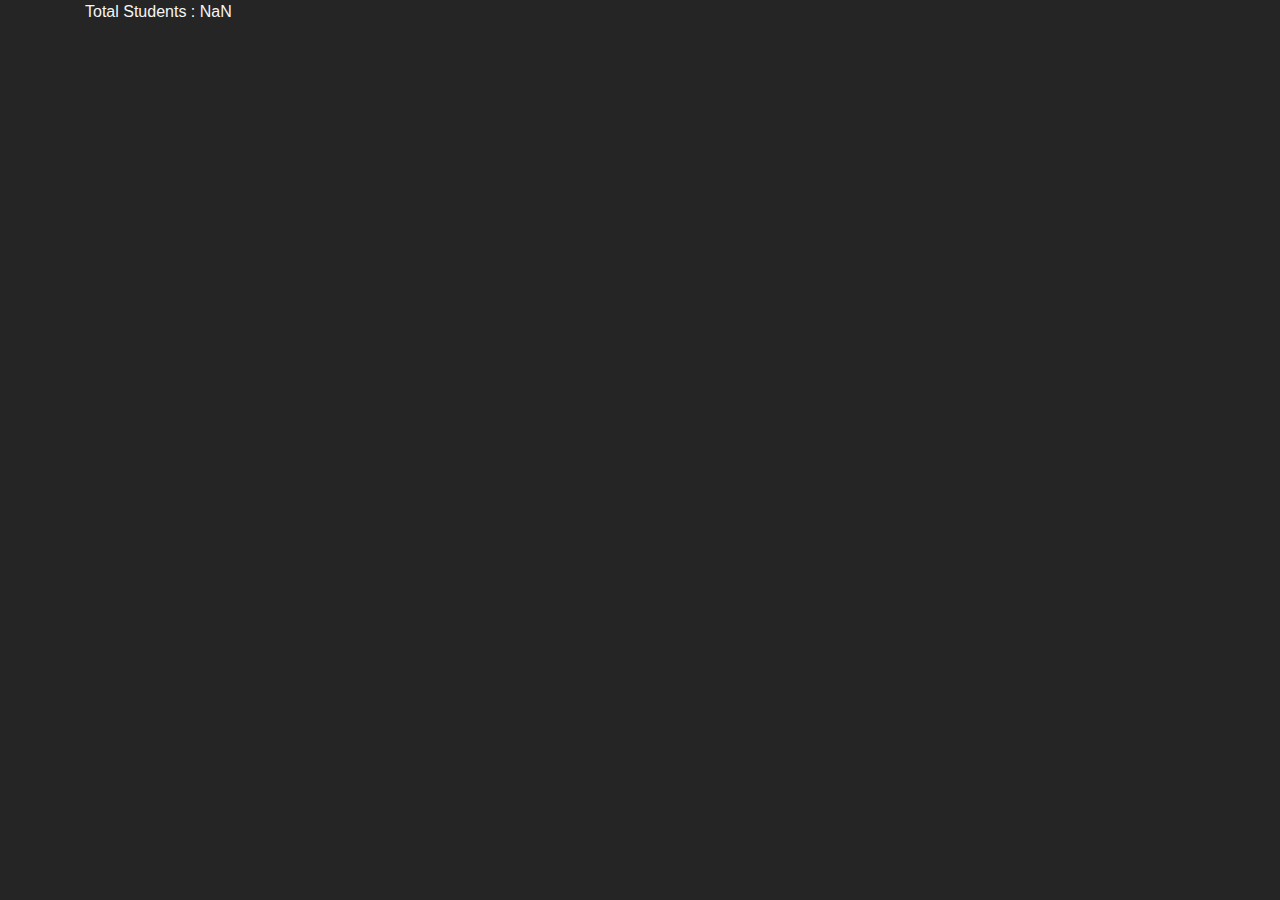
==== index.html @ b42c5f10 "add, save, clear data added in settings and index page view students" ====
<!DOCTYPE html>
<html lang="en">
<head>
    <meta charset="UTF-8">
    <meta http-equiv="X-UA-Compatible" content="IE=edge">
    <meta name="viewport" content="width=device-width, initial-scale=1.0">
    <link rel="stylesheet" href="css/bootstrap.min.css">
    <link rel="shortcut icon" href="images/favicon.ico" type="image/x-icon">
    <link rel="stylesheet" href="https://cdnjs.cloudflare.com/ajax/libs/font-awesome/4.7.0/css/font-awesome.min.css">
    <link rel="stylesheet" href="css/style.css">
    <title>Present Mam</title>
</head>
<body>
    <div class="container">        
        
        <div id="data">

        </div>
    </div>
    
    <script src="js/jquery.min.js"></script>
    <script src="js/popper.min.js"></script>
    <script src="js/bootstrap.min.js"></script>
    <script src="js/jquery.csv.min.js"></script>
    <script src="js/index.js"></script>
</body>
</html>
---- css/style.css ----
:root{
    --appdark: #161616ef;
    --apptext:whitesmoke;
}
body{
    background-color: var(--appdark);
    color: var(--apptext);
}
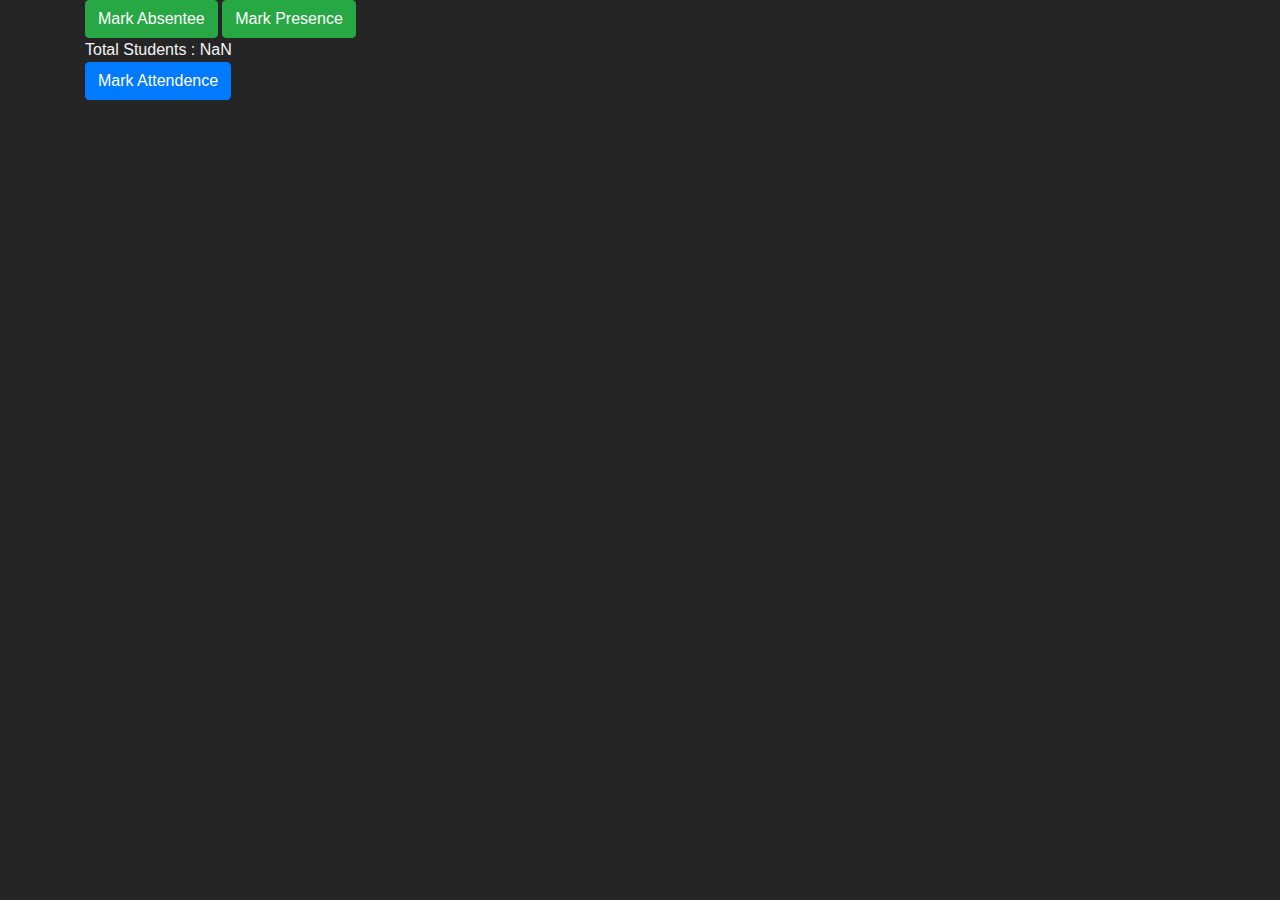
==== commit ec43da34: "either mark absentees or present ones" ====
--- a/index.html
+++ b/index.html
@@ -12,10 +12,15 @@
 </head>
 <body>
     <div class="container">        
-        
+        <div id="subjectsshow">
+
+        </div>
+        <button type="button" class="btn btn-success" onclick="presentorabsent(this.innerText);">Mark Absentee</button>
+        <button type="button" class="btn btn-success" onclick="presentorabsent(this.innerText);">Mark Presence</button>
         <div id="data">
 
         </div>
+
     </div>
     
     <script src="js/jquery.min.js"></script>
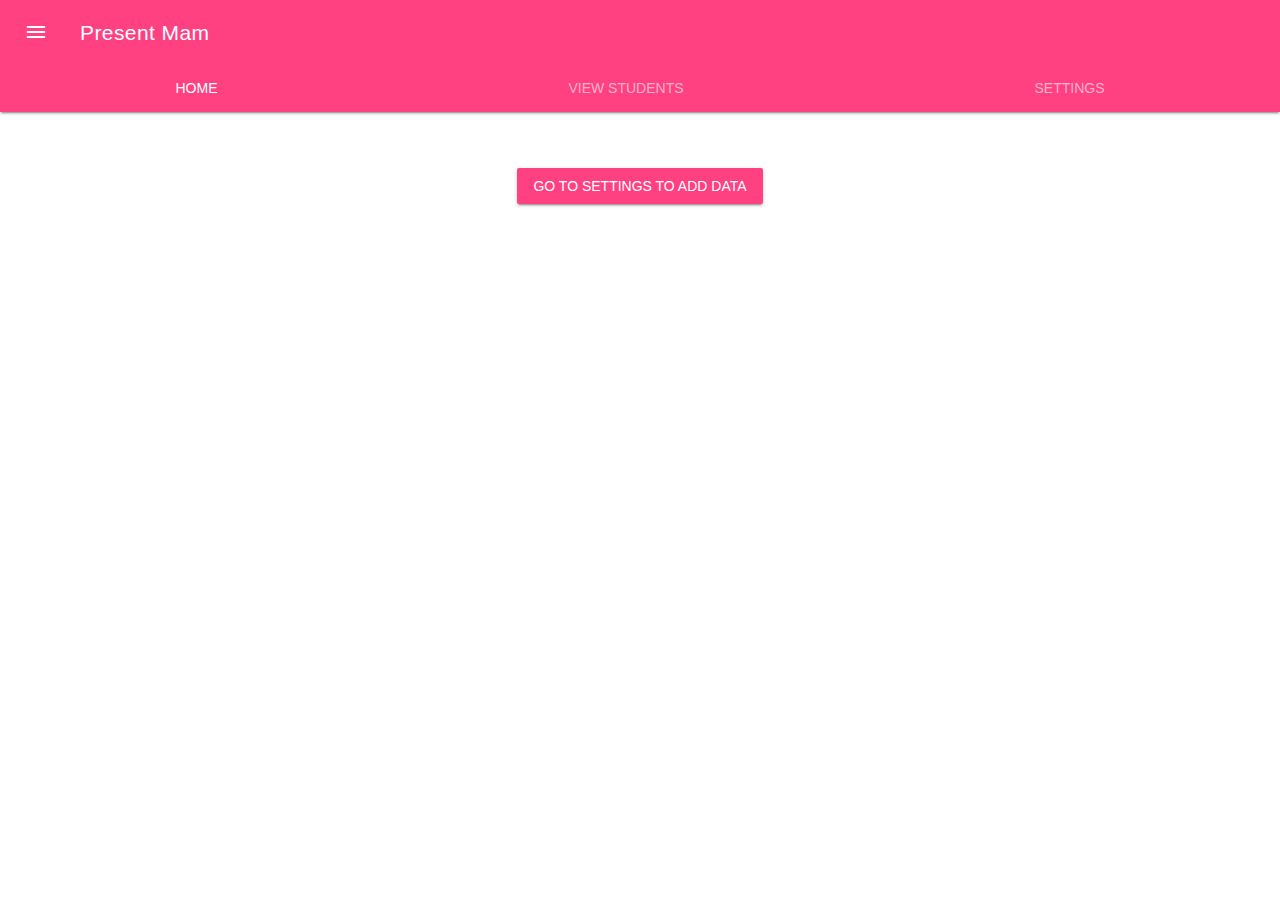
==== commit 3c5363c6: "ui bugs fixed and mark previously marked attendence added" ====
--- a/index.html
+++ b/index.html
@@ -1,32 +1,177 @@
 <!DOCTYPE html>
 <html lang="en">
+
 <head>
     <meta charset="UTF-8">
     <meta http-equiv="X-UA-Compatible" content="IE=edge">
     <meta name="viewport" content="width=device-width, initial-scale=1.0">
-    <link rel="stylesheet" href="css/bootstrap.min.css">
-    <link rel="shortcut icon" href="images/favicon.ico" type="image/x-icon">
+    <title>Google Developer Student Club - GNDU</title>
+    <link rel="stylesheet" href="mdl/material.min.css">
+    <script src="mdl/material.min.js"></script>
+    <link rel="stylesheet" href="css/style.css">
+    <link rel="stylesheet" href="https://fonts.googleapis.com/icon?family=Material+Icons">
     <link rel="stylesheet" href="https://cdnjs.cloudflare.com/ajax/libs/font-awesome/4.7.0/css/font-awesome.min.css">
-    <link rel="stylesheet" href="css/style.css">
-    <title>Present Mam</title>
+
+    <style>
+        /* ------ scroll bar ------ */
+
+        /* width */
+
+        ::-webkit-scrollbar {
+            width: 6px;
+        }
+
+        /* Track */
+
+        ::-webkit-scrollbar-track {
+            box-shadow: inset 0 0 5px grey;
+            border-radius: 10px;
+        }
+
+        /* Handle */
+
+        ::-webkit-scrollbar-thumb {
+            background: var(--googlepink);
+            border-radius: 10px;
+        }
+
+        /* Handle on hover */
+
+        ::-webkit-scrollbar-thumb:hover {
+            background: var(--googlepink);
+        }
+
+        .hidescroll::-webkit-scrollbar {
+            display: none;
+        }
+
+        .hidescroll {
+            -ms-overflow-style: none;
+            /* IE and Edge */
+            scrollbar-width: none;
+            /* Firefox */
+        }
+    </style>
 </head>
+
 <body>
-    <div class="container">        
-        <div id="subjectsshow">
+    <!-- Simple header with fixed tabs. -->
+    <div class="mdl-layout mdl-js-layout mdl-layout--fixed-header
+mdl-layout--fixed-tabs">
+        <header class="mdl-layout__header">
+            <div class="mdl-layout__header-row">
+                <!-- Title -->
+                <span class="mdl-layout-title">Present Mam</span>
+            </div>
+            <!-- Tabs -->
+            <div class="mdl-layout__tab-bar mdl-js-ripple-effect">
+                <a href="#home" class="mdl-layout__tab is-active" onclick="displaysubjects();">Home</a>
+                <a href="#viewdata" class="mdl-layout__tab" onclick="viewrecentlysaved();">View Students</a>
+                <a href="#settings" id="settingsbtn" class="mdl-layout__tab">Settings</a>
+            </div>
+        </header>
+        <div class="mdl-layout__drawer">
+            <span class="mdl-layout-title">Present Mam</span>
+            <nav class="mdl-navigation">
+                <a class="mdl-navigation__link" href="#">Link</a>
+                <a class="mdl-navigation__link" href="#">Link</a>                
+            </nav>
+        </div>
+        <main class="mdl-layout__content">
+            <div id="demo-toast-example" class="mdl-js-snackbar mdl-snackbar">
+                <div class="mdl-snackbar__text"></div>
+                <button class="mdl-snackbar__action" type="button"></button>
+            </div>
 
-        </div>
-        <button type="button" class="btn btn-success" onclick="presentorabsent(this.innerText);">Mark Absentee</button>
-        <button type="button" class="btn btn-success" onclick="presentorabsent(this.innerText);">Mark Presence</button>
-        <div id="data">
+            <dialog id="deletedialog" class="mdl-dialog">
+                <h3 class="mdl-dialog__title">Warning!</h3>
+                <div class="mdl-dialog__content">
+                    <p>
+                        Student List and Subjects will be erased forever!<br>
+                        Are you sure to Delete?
+                    </p>
+                </div>
+                <div class="mdl-dialog__actions">
 
-        </div>
+                    <button class="mdl-button mdl-js-button" type="button"
+                        onclick="document.getElementById('deletedialog').close();">
+                        Cancel
+                    </button>
+
+                    <button type="button" class="mdl-button " onclick="cleardata();">Delete</button>
+
+                </div>
+            </dialog>
+
+            <dialog id="finalattendencedialog" class="mdl-dialog">
+                <h3 class="mdl-dialog__title">Final!</h3>
+                <div class="mdl-dialog__content">
+                    <p id="finalattendencedialogdata">
+                    
+                    </p>
+                </div>
+                <div class="mdl-dialog__actions">
+
+                    <button class="mdl-button mdl-js-button" type="button"
+                        onclick="document.getElementById('finalattendencedialog').close();">
+                        Cancel
+                    </button>
+
+                    <button type="button" class="mdl-button " onclick="downloadattendence();document.getElementById('finalattendencedialog').close();">Download</button>
+
+                </div>
+            </dialog>
+
+            <section class="mdl-layout__tab-panel is-active" id="home">
+                <div class="page-content text-center">
+
+                    <div id="data">
+
+                    </div>
+
+                </div>
+
+            </section>
+            <section class="mdl-layout__tab-panel" id="viewdata">
+                <div class="page-content text-center">
+                    <div id="data2nd">
+
+                    </div>
+                </div>
+            </section>
+            <section class="mdl-layout__tab-panel" id="settings">
+                <div class="page-content">
+                    <button type="button" onclick="document.getElementById('csvfile').click();"
+                        class="mdl-button mdl-js-button mdl-button--fab mdl-js-ripple-effect mdl-button--colored">
+                        <i class="material-icons">upload_file</i>
+                        <input type="file" id='csvfile' oninput="readcsv(this);" accept=".csv" style="display: none;">
+                    </button>
+
+                    <button type="button" onclick="document.getElementById('deletedialog').showModal();"
+                        class="mdl-button mdl-js-button mdl-button--fab mdl-js-ripple-effect mdl-button--colored">
+                        <i class="material-icons">delete_forever</i>
+                    </button>
+
+                    <hr>
+                    
+                    <button type="button" onclick="addsubjects();" class="mdl-button mdl-js-button mdl-button--raised mdl-js-ripple-effect mdl-button--accent">
+                        Add Subjects
+                    </button>                    
+
+                    <div id="data3rd">
+
+                    </div>
+                </div>
+            </section>
+        </main>
+
 
     </div>
-    
     <script src="js/jquery.min.js"></script>
     <script src="js/popper.min.js"></script>
     <script src="js/bootstrap.min.js"></script>
     <script src="js/jquery.csv.min.js"></script>
     <script src="js/index.js"></script>
 </body>
+
 </html>--- a/mdl/material.min.css
+++ b/mdl/material.min.css
@@ -0,0 +1,9 @@
+/**
+ * material-design-lite - Material Design Components in CSS, JS and HTML
+ * @version v1.3.0
+ * @license Apache-2.0
+ * @copyright 2015 Google, Inc.
+ * @link https://github.com/google/material-design-lite
+ */
+@charset "UTF-8";html{color:rgba(0,0,0,.87)}::-moz-selection{background:#b3d4fc;text-shadow:none}::selection{background:#b3d4fc;text-shadow:none}hr{display:block;height:1px;border:0;border-top:1px solid #ccc;margin:1em 0;padding:0}audio,canvas,iframe,img,svg,video{vertical-align:middle}fieldset{border:0;margin:0;padding:0}textarea{resize:vertical}.browserupgrade{margin:.2em 0;background:#ccc;color:#000;padding:.2em 0}.hidden{display:none!important}.visuallyhidden{border:0;clip:rect(0 0 0 0);height:1px;margin:-1px;overflow:hidden;padding:0;position:absolute;width:1px}.visuallyhidden.focusable:active,.visuallyhidden.focusable:focus{clip:auto;height:auto;margin:0;overflow:visible;position:static;width:auto}.invisible{visibility:hidden}.clearfix:before,.clearfix:after{content:" ";display:table}.clearfix:after{clear:both}@media print{*,*:before,*:after,*:first-letter{background:transparent!important;color:#000!important;box-shadow:none!important}a,a:visited{text-decoration:underline}a[href]:after{content:" (" attr(href)")"}abbr[title]:after{content:" (" attr(title)")"}a[href^="#"]:after,a[href^="javascript:"]:after{content:""}pre,blockquote{border:1px solid #999;page-break-inside:avoid}thead{display:table-header-group}tr,img{page-break-inside:avoid}img{max-width:100%!important}p,h2,h3{orphans:3;widows:3}h2,h3{page-break-after:avoid}}a,.mdl-accordion,.mdl-button,.mdl-card,.mdl-checkbox,.mdl-dropdown-menu,.mdl-icon-toggle,.mdl-item,.mdl-radio,.mdl-slider,.mdl-switch,.mdl-tabs__tab{-webkit-tap-highlight-color:transparent;-webkit-tap-highlight-color:rgba(255,255,255,0)}html{width:100%;height:100%;-ms-touch-action:manipulation;touch-action:manipulation}body{width:100%;min-height:100%;margin:0}main{display:block}*[hidden]{display:none!important}html,body{font-family:"Helvetica","Arial",sans-serif;font-size:14px;font-weight:400;line-height:20px}h1,h2,h3,h4,h5,h6,p{padding:0}h1 small,h2 small,h3 small,h4 small,h5 small,h6 small{font-family:"Roboto","Helvetica","Arial",sans-serif;font-weight:400;line-height:1.35;letter-spacing:-.02em;opacity:.54;font-size:.6em}h1{font-size:56px;line-height:1.35;letter-spacing:-.02em;margin:24px 0}h1,h2{font-family:"Roboto","Helvetica","Arial",sans-serif;font-weight:400}h2{font-size:45px;line-height:48px}h2,h3{margin:24px 0}h3{font-size:34px;line-height:40px}h3,h4{font-family:"Roboto","Helvetica","Arial",sans-serif;font-weight:400}h4{font-size:24px;line-height:32px;-moz-osx-font-smoothing:grayscale;margin:24px 0 16px}h5{font-size:20px;font-weight:500;line-height:1;letter-spacing:.02em}h5,h6{font-family:"Roboto","Helvetica","Arial",sans-serif;margin:24px 0 16px}h6{font-size:16px;letter-spacing:.04em}h6,p{font-weight:400;line-height:24px}p{font-size:14px;letter-spacing:0;margin:0 0 16px}a{color:#ff4081;font-weight:500}blockquote{font-family:"Roboto","Helvetica","Arial",sans-serif;position:relative;font-size:24px;font-weight:300;font-style:italic;line-height:1.35;letter-spacing:.08em}blockquote:before{position:absolute;left:-.5em;content:'“'}blockquote:after{content:'”';margin-left:-.05em}mark{background-color:#f4ff81}dt{font-weight:700}address{font-size:12px;line-height:1;font-style:normal}address,ul,ol{font-weight:400;letter-spacing:0}ul,ol{font-size:14px;line-height:24px}.mdl-typography--display-4,.mdl-typography--display-4-color-contrast{font-family:"Roboto","Helvetica","Arial",sans-serif;font-size:112px;font-weight:300;line-height:1;letter-spacing:-.04em}.mdl-typography--display-4-color-contrast{opacity:.54}.mdl-typography--display-3,.mdl-typography--display-3-color-contrast{font-family:"Roboto","Helvetica","Arial",sans-serif;font-size:56px;font-weight:400;line-height:1.35;letter-spacing:-.02em}.mdl-typography--display-3-color-contrast{opacity:.54}.mdl-typography--display-2,.mdl-typography--display-2-color-contrast{font-family:"Roboto","Helvetica","Arial",sans-serif;font-size:45px;font-weight:400;line-height:48px}.mdl-typography--display-2-color-contrast{opacity:.54}.mdl-typography--display-1,.mdl-typography--display-1-color-contrast{font-family:"Roboto","Helvetica","Arial",sans-serif;font-size:34px;font-weight:400;line-height:40px}.mdl-typography--display-1-color-contrast{opacity:.54}.mdl-typography--headline,.mdl-typography--headline-color-contrast{font-family:"Roboto","Helvetica","Arial",sans-serif;font-size:24px;font-weight:400;line-height:32px;-moz-osx-font-smoothing:grayscale}.mdl-typography--headline-color-contrast{opacity:.87}.mdl-typography--title,.mdl-typography--title-color-contrast{font-family:"Roboto","Helvetica","Arial",sans-serif;font-size:20px;font-weight:500;line-height:1;letter-spacing:.02em}.mdl-typography--title-color-contrast{opacity:.87}.mdl-typography--subhead,.mdl-typography--subhead-color-contrast{font-family:"Roboto","Helvetica","Arial",sans-serif;font-size:16px;font-weight:400;line-height:24px;letter-spacing:.04em}.mdl-typography--subhead-color-contrast{opacity:.87}.mdl-typography--body-2,.mdl-typography--body-2-color-contrast{font-size:14px;font-weight:700;line-height:24px;letter-spacing:0}.mdl-typography--body-2-color-contrast{opacity:.87}.mdl-typography--body-1,.mdl-typography--body-1-color-contrast{font-size:14px;font-weight:400;line-height:24px;letter-spacing:0}.mdl-typography--body-1-color-contrast{opacity:.87}.mdl-typography--body-2-force-preferred-font,.mdl-typography--body-2-force-preferred-font-color-contrast{font-family:"Roboto","Helvetica","Arial",sans-serif;font-size:14px;font-weight:500;line-height:24px;letter-spacing:0}.mdl-typography--body-2-force-preferred-font-color-contrast{opacity:.87}.mdl-typography--body-1-force-preferred-font,.mdl-typography--body-1-force-preferred-font-color-contrast{font-family:"Roboto","Helvetica","Arial",sans-serif;font-size:14px;font-weight:400;line-height:24px;letter-spacing:0}.mdl-typography--body-1-force-preferred-font-color-contrast{opacity:.87}.mdl-typography--caption,.mdl-typography--caption-force-preferred-font{font-size:12px;font-weight:400;line-height:1;letter-spacing:0}.mdl-typography--caption-force-preferred-font{font-family:"Roboto","Helvetica","Arial",sans-serif}.mdl-typography--caption-color-contrast,.mdl-typography--caption-force-preferred-font-color-contrast{font-size:12px;font-weight:400;line-height:1;letter-spacing:0;opacity:.54}.mdl-typography--caption-force-preferred-font-color-contrast,.mdl-typography--menu{font-family:"Roboto","Helvetica","Arial",sans-serif}.mdl-typography--menu{font-size:14px;font-weight:500;line-height:1;letter-spacing:0}.mdl-typography--menu-color-contrast{opacity:.87}.mdl-typography--menu-color-contrast,.mdl-typography--button,.mdl-typography--button-color-contrast{font-family:"Roboto","Helvetica","Arial",sans-serif;font-size:14px;font-weight:500;line-height:1;letter-spacing:0}.mdl-typography--button,.mdl-typography--button-color-contrast{text-transform:uppercase}.mdl-typography--button-color-contrast{opacity:.87}.mdl-typography--text-left{text-align:left}.mdl-typography--text-right{text-align:right}.mdl-typography--text-center{text-align:center}.mdl-typography--text-justify{text-align:justify}.mdl-typography--text-nowrap{white-space:nowrap}.mdl-typography--text-lowercase{text-transform:lowercase}.mdl-typography--text-uppercase{text-transform:uppercase}.mdl-typography--text-capitalize{text-transform:capitalize}.mdl-typography--font-thin{font-weight:200!important}.mdl-typography--font-light{font-weight:300!important}.mdl-typography--font-regular{font-weight:400!important}.mdl-typography--font-medium{font-weight:500!important}.mdl-typography--font-bold{font-weight:700!important}.mdl-typography--font-black{font-weight:900!important}.material-icons{font-family:'Material Icons';font-weight:400;font-style:normal;font-size:24px;line-height:1;letter-spacing:normal;text-transform:none;display:inline-block;word-wrap:normal;-moz-font-feature-settings:'liga';font-feature-settings:'liga';-webkit-font-feature-settings:'liga';-webkit-font-smoothing:antialiased}.mdl-color-text--red{color:#f44336 !important}.mdl-color--red{background-color:#f44336 !important}.mdl-color-text--red-50{color:#ffebee !important}.mdl-color--red-50{background-color:#ffebee !important}.mdl-color-text--red-100{color:#ffcdd2 !important}.mdl-color--red-100{background-color:#ffcdd2 !important}.mdl-color-text--red-200{color:#ef9a9a !important}.mdl-color--red-200{background-color:#ef9a9a !important}.mdl-color-text--red-300{color:#e57373 !important}.mdl-color--red-300{background-color:#e57373 !important}.mdl-color-text--red-400{color:#ef5350 !important}.mdl-color--red-400{background-color:#ef5350 !important}.mdl-color-text--red-500{color:#f44336 !important}.mdl-color--red-500{background-color:#f44336 !important}.mdl-color-text--red-600{color:#e53935 !important}.mdl-color--red-600{background-color:#e53935 !important}.mdl-color-text--red-700{color:#d32f2f !important}.mdl-color--red-700{background-color:#d32f2f !important}.mdl-color-text--red-800{color:#c62828 !important}.mdl-color--red-800{background-color:#c62828 !important}.mdl-color-text--red-900{color:#b71c1c !important}.mdl-color--red-900{background-color:#b71c1c !important}.mdl-color-text--red-A100{color:#ff8a80 !important}.mdl-color--red-A100{background-color:#ff8a80 !important}.mdl-color-text--red-A200{color:#ff5252 !important}.mdl-color--red-A200{background-color:#ff5252 !important}.mdl-color-text--red-A400{color:#ff1744 !important}.mdl-color--red-A400{background-color:#ff1744 !important}.mdl-color-text--red-A700{color:#d50000 !important}.mdl-color--red-A700{background-color:#d50000 !important}.mdl-color-text--pink{color:#e91e63 !important}.mdl-color--pink{background-color:#e91e63 !important}.mdl-color-text--pink-50{color:#fce4ec !important}.mdl-color--pink-50{background-color:#fce4ec !important}.mdl-color-text--pink-100{color:#f8bbd0 !important}.mdl-color--pink-100{background-color:#f8bbd0 !important}.mdl-color-text--pink-200{color:#f48fb1 !important}.mdl-color--pink-200{background-color:#f48fb1 !important}.mdl-color-text--pink-300{color:#f06292 !important}.mdl-color--pink-300{background-color:#f06292 !important}.mdl-color-text--pink-400{color:#ec407a !important}.mdl-color--pink-400{background-color:#ec407a !important}.mdl-color-text--pink-500{color:#e91e63 !important}.mdl-color--pink-500{background-color:#e91e63 !important}.mdl-color-text--pink-600{color:#d81b60 !important}.mdl-color--pink-600{background-color:#d81b60 !important}.mdl-color-text--pink-700{color:#c2185b !important}.mdl-color--pink-700{background-color:#c2185b !important}.mdl-color-text--pink-800{color:#ad1457 !important}.mdl-color--pink-800{background-color:#ad1457 !important}.mdl-color-text--pink-900{color:#880e4f !important}.mdl-color--pink-900{background-color:#880e4f !important}.mdl-color-text--pink-A100{color:#ff80ab !important}.mdl-color--pink-A100{background-color:#ff80ab !important}.mdl-color-text--pink-A200{color:#ff4081 !important}.mdl-color--pink-A200{background-color:#ff4081 !important}.mdl-color-text--pink-A400{color:#f50057 !important}.mdl-color--pink-A400{background-color:#f50057 !important}.mdl-color-text--pink-A700{color:#c51162 !important}.mdl-color--pink-A700{background-color:#c51162 !important}.mdl-color-text--purple{color:#9c27b0 !important}.mdl-color--purple{background-color:#9c27b0 !important}.mdl-color-text--purple-50{color:#f3e5f5 !important}.mdl-color--purple-50{background-color:#f3e5f5 !important}.mdl-color-text--purple-100{color:#e1bee7 !important}.mdl-color--purple-100{background-color:#e1bee7 !important}.mdl-color-text--purple-200{color:#ce93d8 !important}.mdl-color--purple-200{background-color:#ce93d8 !important}.mdl-color-text--purple-300{color:#ba68c8 !important}.mdl-color--purple-300{background-color:#ba68c8 !important}.mdl-color-text--purple-400{color:#ab47bc !important}.mdl-color--purple-400{background-color:#ab47bc !important}.mdl-color-text--purple-500{color:#9c27b0 !important}.mdl-color--purple-500{background-color:#9c27b0 !important}.mdl-color-text--purple-600{color:#8e24aa !important}.mdl-color--purple-600{background-color:#8e24aa !important}.mdl-color-text--purple-700{color:#7b1fa2 !important}.mdl-color--purple-700{background-color:#7b1fa2 !important}.mdl-color-text--purple-800{color:#6a1b9a !important}.mdl-color--purple-800{background-color:#6a1b9a !important}.mdl-color-text--purple-900{color:#4a148c !important}.mdl-color--purple-900{background-color:#4a148c !important}.mdl-color-text--purple-A100{color:#ea80fc !important}.mdl-color--purple-A100{background-color:#ea80fc !important}.mdl-color-text--purple-A200{color:#e040fb !important}.mdl-color--purple-A200{background-color:#e040fb !important}.mdl-color-text--purple-A400{color:#d500f9 !important}.mdl-color--purple-A400{background-color:#d500f9 !important}.mdl-color-text--purple-A700{color:#a0f !important}.mdl-color--purple-A700{background-color:#a0f !important}.mdl-color-text--deep-purple{color:#673ab7 !important}.mdl-color--deep-purple{background-color:#673ab7 !important}.mdl-color-text--deep-purple-50{color:#ede7f6 !important}.mdl-color--deep-purple-50{background-color:#ede7f6 !important}.mdl-color-text--deep-purple-100{color:#d1c4e9 !important}.mdl-color--deep-purple-100{background-color:#d1c4e9 !important}.mdl-color-text--deep-purple-200{color:#b39ddb !important}.mdl-color--deep-purple-200{background-color:#b39ddb !important}.mdl-color-text--deep-purple-300{color:#9575cd !important}.mdl-color--deep-purple-300{background-color:#9575cd !important}.mdl-color-text--deep-purple-400{color:#7e57c2 !important}.mdl-color--deep-purple-400{background-color:#7e57c2 !important}.mdl-color-text--deep-purple-500{color:#673ab7 !important}.mdl-color--deep-purple-500{background-color:#673ab7 !important}.mdl-color-text--deep-purple-600{color:#5e35b1 !important}.mdl-color--deep-purple-600{background-color:#5e35b1 !important}.mdl-color-text--deep-purple-700{color:#512da8 !important}.mdl-color--deep-purple-700{background-color:#512da8 !important}.mdl-color-text--deep-purple-800{color:#4527a0 !important}.mdl-color--deep-purple-800{background-color:#4527a0 !important}.mdl-color-text--deep-purple-900{color:#311b92 !important}.mdl-color--deep-purple-900{background-color:#311b92 !important}.mdl-color-text--deep-purple-A100{color:#b388ff !important}.mdl-color--deep-purple-A100{background-color:#b388ff !important}.mdl-color-text--deep-purple-A200{color:#7c4dff !important}.mdl-color--deep-purple-A200{background-color:#7c4dff !important}.mdl-color-text--deep-purple-A400{color:#651fff !important}.mdl-color--deep-purple-A400{background-color:#651fff !important}.mdl-color-text--deep-purple-A700{color:#6200ea !important}.mdl-color--deep-purple-A700{background-color:#6200ea !important}.mdl-color-text--indigo{color:#3f51b5 !important}.mdl-color--indigo{background-color:#3f51b5 !important}.mdl-color-text--indigo-50{color:#e8eaf6 !important}.mdl-color--indigo-50{background-color:#e8eaf6 !important}.mdl-color-text--indigo-100{color:#c5cae9 !important}.mdl-color--indigo-100{background-color:#c5cae9 !important}.mdl-color-text--indigo-200{color:#9fa8da !important}.mdl-color--indigo-200{background-color:#9fa8da !important}.mdl-color-text--indigo-300{color:#7986cb !important}.mdl-color--indigo-300{background-color:#7986cb !important}.mdl-color-text--indigo-400{color:#5c6bc0 !important}.mdl-color--indigo-400{background-color:#5c6bc0 !important}.mdl-color-text--indigo-500{color:#3f51b5 !important}.mdl-color--indigo-500{background-color:#3f51b5 !important}.mdl-color-text--indigo-600{color:#3949ab !important}.mdl-color--indigo-600{background-color:#3949ab !important}.mdl-color-text--indigo-700{color:#303f9f !important}.mdl-color--indigo-700{background-color:#303f9f !important}.mdl-color-text--indigo-800{color:#283593 !important}.mdl-color--indigo-800{background-color:#283593 !important}.mdl-color-text--indigo-900{color:#1a237e !important}.mdl-color--indigo-900{background-color:#1a237e !important}.mdl-color-text--indigo-A100{color:#8c9eff !important}.mdl-color--indigo-A100{background-color:#8c9eff !important}.mdl-color-text--indigo-A200{color:#536dfe !important}.mdl-color--indigo-A200{background-color:#536dfe !important}.mdl-color-text--indigo-A400{color:#3d5afe !important}.mdl-color--indigo-A400{background-color:#3d5afe !important}.mdl-color-text--indigo-A700{color:#304ffe !important}.mdl-color--indigo-A700{background-color:#304ffe !important}.mdl-color-text--blue{color:#2196f3 !important}.mdl-color--blue{background-color:#2196f3 !important}.mdl-color-text--blue-50{color:#e3f2fd !important}.mdl-color--blue-50{background-color:#e3f2fd !important}.mdl-color-text--blue-100{color:#bbdefb !important}.mdl-color--blue-100{background-color:#bbdefb !important}.mdl-color-text--blue-200{color:#90caf9 !important}.mdl-color--blue-200{background-color:#90caf9 !important}.mdl-color-text--blue-300{color:#64b5f6 !important}.mdl-color--blue-300{background-color:#64b5f6 !important}.mdl-color-text--blue-400{color:#42a5f5 !important}.mdl-color--blue-400{background-color:#42a5f5 !important}.mdl-color-text--blue-500{color:#2196f3 !important}.mdl-color--blue-500{background-color:#2196f3 !important}.mdl-color-text--blue-600{color:#1e88e5 !important}.mdl-color--blue-600{background-color:#1e88e5 !important}.mdl-color-text--blue-700{color:#1976d2 !important}.mdl-color--blue-700{background-color:#1976d2 !important}.mdl-color-text--blue-800{color:#1565c0 !important}.mdl-color--blue-800{background-color:#1565c0 !important}.mdl-color-text--blue-900{color:#0d47a1 !important}.mdl-color--blue-900{background-color:#0d47a1 !important}.mdl-color-text--blue-A100{color:#82b1ff !important}.mdl-color--blue-A100{background-color:#82b1ff !important}.mdl-color-text--blue-A200{color:#448aff !important}.mdl-color--blue-A200{background-color:#448aff !important}.mdl-color-text--blue-A400{color:#2979ff !important}.mdl-color--blue-A400{background-color:#2979ff !important}.mdl-color-text--blue-A700{color:#2962ff !important}.mdl-color--blue-A700{background-color:#2962ff !important}.mdl-color-text--light-blue{color:#03a9f4 !important}.mdl-color--light-blue{background-color:#03a9f4 !important}.mdl-color-text--light-blue-50{color:#e1f5fe !important}.mdl-color--light-blue-50{background-color:#e1f5fe !important}.mdl-color-text--light-blue-100{color:#b3e5fc !important}.mdl-color--light-blue-100{background-color:#b3e5fc !important}.mdl-color-text--light-blue-200{color:#81d4fa !important}.mdl-color--light-blue-200{background-color:#81d4fa !important}.mdl-color-text--light-blue-300{color:#4fc3f7 !important}.mdl-color--light-blue-300{background-color:#4fc3f7 !important}.mdl-color-text--light-blue-400{color:#29b6f6 !important}.mdl-color--light-blue-400{background-color:#29b6f6 !important}.mdl-color-text--light-blue-500{color:#03a9f4 !important}.mdl-color--light-blue-500{background-color:#03a9f4 !important}.mdl-color-text--light-blue-600{color:#039be5 !important}.mdl-color--light-blue-600{background-color:#039be5 !important}.mdl-color-text--light-blue-700{color:#0288d1 !important}.mdl-color--light-blue-700{background-color:#0288d1 !important}.mdl-color-text--light-blue-800{color:#0277bd !important}.mdl-color--light-blue-800{background-color:#0277bd !important}.mdl-color-text--light-blue-900{color:#01579b !important}.mdl-color--light-blue-900{background-color:#01579b !important}.mdl-color-text--light-blue-A100{color:#80d8ff !important}.mdl-color--light-blue-A100{background-color:#80d8ff !important}.mdl-color-text--light-blue-A200{color:#40c4ff !important}.mdl-color--light-blue-A200{background-color:#40c4ff !important}.mdl-color-text--light-blue-A400{color:#00b0ff !important}.mdl-color--light-blue-A400{background-color:#00b0ff !important}.mdl-color-text--light-blue-A700{color:#0091ea !important}.mdl-color--light-blue-A700{background-color:#0091ea !important}.mdl-color-text--cyan{color:#00bcd4 !important}.mdl-color--cyan{background-color:#00bcd4 !important}.mdl-color-text--cyan-50{color:#e0f7fa !important}.mdl-color--cyan-50{background-color:#e0f7fa !important}.mdl-color-text--cyan-100{color:#b2ebf2 !important}.mdl-color--cyan-100{background-color:#b2ebf2 !important}.mdl-color-text--cyan-200{color:#80deea !important}.mdl-color--cyan-200{background-color:#80deea !important}.mdl-color-text--cyan-300{color:#4dd0e1 !important}.mdl-color--cyan-300{background-color:#4dd0e1 !important}.mdl-color-text--cyan-400{color:#26c6da !important}.mdl-color--cyan-400{background-color:#26c6da !important}.mdl-color-text--cyan-500{color:#00bcd4 !important}.mdl-color--cyan-500{background-color:#00bcd4 !important}.mdl-color-text--cyan-600{color:#00acc1 !important}.mdl-color--cyan-600{background-color:#00acc1 !important}.mdl-color-text--cyan-700{color:#0097a7 !important}.mdl-color--cyan-700{background-color:#0097a7 !important}.mdl-color-text--cyan-800{color:#00838f !important}.mdl-color--cyan-800{background-color:#00838f !important}.mdl-color-text--cyan-900{color:#006064 !important}.mdl-color--cyan-900{background-color:#006064 !important}.mdl-color-text--cyan-A100{color:#84ffff !important}.mdl-color--cyan-A100{background-color:#84ffff !important}.mdl-color-text--cyan-A200{color:#18ffff !important}.mdl-color--cyan-A200{background-color:#18ffff !important}.mdl-color-text--cyan-A400{color:#00e5ff !important}.mdl-color--cyan-A400{background-color:#00e5ff !important}.mdl-color-text--cyan-A700{color:#00b8d4 !important}.mdl-color--cyan-A700{background-color:#00b8d4 !important}.mdl-color-text--teal{color:#009688 !important}.mdl-color--teal{background-color:#009688 !important}.mdl-color-text--teal-50{color:#e0f2f1 !important}.mdl-color--teal-50{background-color:#e0f2f1 !important}.mdl-color-text--teal-100{color:#b2dfdb !important}.mdl-color--teal-100{background-color:#b2dfdb !important}.mdl-color-text--teal-200{color:#80cbc4 !important}.mdl-color--teal-200{background-color:#80cbc4 !important}.mdl-color-text--teal-300{color:#4db6ac !important}.mdl-color--teal-300{background-color:#4db6ac !important}.mdl-color-text--teal-400{color:#26a69a !important}.mdl-color--teal-400{background-color:#26a69a !important}.mdl-color-text--teal-500{color:#009688 !important}.mdl-color--teal-500{background-color:#009688 !important}.mdl-color-text--teal-600{color:#00897b !important}.mdl-color--teal-600{background-color:#00897b !important}.mdl-color-text--teal-700{color:#00796b !important}.mdl-color--teal-700{background-color:#00796b !important}.mdl-color-text--teal-800{color:#00695c !important}.mdl-color--teal-800{background-color:#00695c !important}.mdl-color-text--teal-900{color:#004d40 !important}.mdl-color--teal-900{background-color:#004d40 !important}.mdl-color-text--teal-A100{color:#a7ffeb !important}.mdl-color--teal-A100{background-color:#a7ffeb !important}.mdl-color-text--teal-A200{color:#64ffda !important}.mdl-color--teal-A200{background-color:#64ffda !important}.mdl-color-text--teal-A400{color:#1de9b6 !important}.mdl-color--teal-A400{background-color:#1de9b6 !important}.mdl-color-text--teal-A700{color:#00bfa5 !important}.mdl-color--teal-A700{background-color:#00bfa5 !important}.mdl-color-text--green{color:#4caf50 !important}.mdl-color--green{background-color:#4caf50 !important}.mdl-color-text--green-50{color:#e8f5e9 !important}.mdl-color--green-50{background-color:#e8f5e9 !important}.mdl-color-text--green-100{color:#c8e6c9 !important}.mdl-color--green-100{background-color:#c8e6c9 !important}.mdl-color-text--green-200{color:#a5d6a7 !important}.mdl-color--green-200{background-color:#a5d6a7 !important}.mdl-color-text--green-300{color:#81c784 !important}.mdl-color--green-300{background-color:#81c784 !important}.mdl-color-text--green-400{color:#66bb6a !important}.mdl-color--green-400{background-color:#66bb6a !important}.mdl-color-text--green-500{color:#4caf50 !important}.mdl-color--green-500{background-color:#4caf50 !important}.mdl-color-text--green-600{color:#43a047 !important}.mdl-color--green-600{background-color:#43a047 !important}.mdl-color-text--green-700{color:#388e3c !important}.mdl-color--green-700{background-color:#388e3c !important}.mdl-color-text--green-800{color:#2e7d32 !important}.mdl-color--green-800{background-color:#2e7d32 !important}.mdl-color-text--green-900{color:#1b5e20 !important}.mdl-color--green-900{background-color:#1b5e20 !important}.mdl-color-text--green-A100{color:#b9f6ca !important}.mdl-color--green-A100{background-color:#b9f6ca !important}.mdl-color-text--green-A200{color:#69f0ae !important}.mdl-color--green-A200{background-color:#69f0ae !important}.mdl-color-text--green-A400{color:#00e676 !important}.mdl-color--green-A400{background-color:#00e676 !important}.mdl-color-text--green-A700{color:#00c853 !important}.mdl-color--green-A700{background-color:#00c853 !important}.mdl-color-text--light-green{color:#8bc34a !important}.mdl-color--light-green{background-color:#8bc34a !important}.mdl-color-text--light-green-50{color:#f1f8e9 !important}.mdl-color--light-green-50{background-color:#f1f8e9 !important}.mdl-color-text--light-green-100{color:#dcedc8 !important}.mdl-color--light-green-100{background-color:#dcedc8 !important}.mdl-color-text--light-green-200{color:#c5e1a5 !important}.mdl-color--light-green-200{background-color:#c5e1a5 !important}.mdl-color-text--light-green-300{color:#aed581 !important}.mdl-color--light-green-300{background-color:#aed581 !important}.mdl-color-text--light-green-400{color:#9ccc65 !important}.mdl-color--light-green-400{background-color:#9ccc65 !important}.mdl-color-text--light-green-500{color:#8bc34a !important}.mdl-color--light-green-500{background-color:#8bc34a !important}.mdl-color-text--light-green-600{color:#7cb342 !important}.mdl-color--light-green-600{background-color:#7cb342 !important}.mdl-color-text--light-green-700{color:#689f38 !important}.mdl-color--light-green-700{background-color:#689f38 !important}.mdl-color-text--light-green-800{color:#558b2f !important}.mdl-color--light-green-800{background-color:#558b2f !important}.mdl-color-text--light-green-900{color:#33691e !important}.mdl-color--light-green-900{background-color:#33691e !important}.mdl-color-text--light-green-A100{color:#ccff90 !important}.mdl-color--light-green-A100{background-color:#ccff90 !important}.mdl-color-text--light-green-A200{color:#b2ff59 !important}.mdl-color--light-green-A200{background-color:#b2ff59 !important}.mdl-color-text--light-green-A400{color:#76ff03 !important}.mdl-color--light-green-A400{background-color:#76ff03 !important}.mdl-color-text--light-green-A700{color:#64dd17 !important}.mdl-color--light-green-A700{background-color:#64dd17 !important}.mdl-color-text--lime{color:#cddc39 !important}.mdl-color--lime{background-color:#cddc39 !important}.mdl-color-text--lime-50{color:#f9fbe7 !important}.mdl-color--lime-50{background-color:#f9fbe7 !important}.mdl-color-text--lime-100{color:#f0f4c3 !important}.mdl-color--lime-100{background-color:#f0f4c3 !important}.mdl-color-text--lime-200{color:#e6ee9c !important}.mdl-color--lime-200{background-color:#e6ee9c !important}.mdl-color-text--lime-300{color:#dce775 !important}.mdl-color--lime-300{background-color:#dce775 !important}.mdl-color-text--lime-400{color:#d4e157 !important}.mdl-color--lime-400{background-color:#d4e157 !important}.mdl-color-text--lime-500{color:#cddc39 !important}.mdl-color--lime-500{background-color:#cddc39 !important}.mdl-color-text--lime-600{color:#c0ca33 !important}.mdl-color--lime-600{background-color:#c0ca33 !important}.mdl-color-text--lime-700{color:#afb42b !important}.mdl-color--lime-700{background-color:#afb42b !important}.mdl-color-text--lime-800{color:#9e9d24 !important}.mdl-color--lime-800{background-color:#9e9d24 !important}.mdl-color-text--lime-900{color:#827717 !important}.mdl-color--lime-900{background-color:#827717 !important}.mdl-color-text--lime-A100{color:#f4ff81 !important}.mdl-color--lime-A100{background-color:#f4ff81 !important}.mdl-color-text--lime-A200{color:#eeff41 !important}.mdl-color--lime-A200{background-color:#eeff41 !important}.mdl-color-text--lime-A400{color:#c6ff00 !important}.mdl-color--lime-A400{background-color:#c6ff00 !important}.mdl-color-text--lime-A700{color:#aeea00 !important}.mdl-color--lime-A700{background-color:#aeea00 !important}.mdl-color-text--yellow{color:#ffeb3b !important}.mdl-color--yellow{background-color:#ffeb3b !important}.mdl-color-text--yellow-50{color:#fffde7 !important}.mdl-color--yellow-50{background-color:#fffde7 !important}.mdl-color-text--yellow-100{color:#fff9c4 !important}.mdl-color--yellow-100{background-color:#fff9c4 !important}.mdl-color-text--yellow-200{color:#fff59d !important}.mdl-color--yellow-200{background-color:#fff59d !important}.mdl-color-text--yellow-300{color:#fff176 !important}.mdl-color--yellow-300{background-color:#fff176 !important}.mdl-color-text--yellow-400{color:#ffee58 !important}.mdl-color--yellow-400{background-color:#ffee58 !important}.mdl-color-text--yellow-500{color:#ffeb3b !important}.mdl-color--yellow-500{background-color:#ffeb3b !important}.mdl-color-text--yellow-600{color:#fdd835 !important}.mdl-color--yellow-600{background-color:#fdd835 !important}.mdl-color-text--yellow-700{color:#fbc02d !important}.mdl-color--yellow-700{background-color:#fbc02d !important}.mdl-color-text--yellow-800{color:#f9a825 !important}.mdl-color--yellow-800{background-color:#f9a825 !important}.mdl-color-text--yellow-900{color:#f57f17 !important}.mdl-color--yellow-900{background-color:#f57f17 !important}.mdl-color-text--yellow-A100{color:#ffff8d !important}.mdl-color--yellow-A100{background-color:#ffff8d !important}.mdl-color-text--yellow-A200{color:#ff0 !important}.mdl-color--yellow-A200{background-color:#ff0 !important}.mdl-color-text--yellow-A400{color:#ffea00 !important}.mdl-color--yellow-A400{background-color:#ffea00 !important}.mdl-color-text--yellow-A700{color:#ffd600 !important}.mdl-color--yellow-A700{background-color:#ffd600 !important}.mdl-color-text--amber{color:#ffc107 !important}.mdl-color--amber{background-color:#ffc107 !important}.mdl-color-text--amber-50{color:#fff8e1 !important}.mdl-color--amber-50{background-color:#fff8e1 !important}.mdl-color-text--amber-100{color:#ffecb3 !important}.mdl-color--amber-100{background-color:#ffecb3 !important}.mdl-color-text--amber-200{color:#ffe082 !important}.mdl-color--amber-200{background-color:#ffe082 !important}.mdl-color-text--amber-300{color:#ffd54f !important}.mdl-color--amber-300{background-color:#ffd54f !important}.mdl-color-text--amber-400{color:#ffca28 !important}.mdl-color--amber-400{background-color:#ffca28 !important}.mdl-color-text--amber-500{color:#ffc107 !important}.mdl-color--amber-500{background-color:#ffc107 !important}.mdl-color-text--amber-600{color:#ffb300 !important}.mdl-color--amber-600{background-color:#ffb300 !important}.mdl-color-text--amber-700{color:#ffa000 !important}.mdl-color--amber-700{background-color:#ffa000 !important}.mdl-color-text--amber-800{color:#ff8f00 !important}.mdl-color--amber-800{background-color:#ff8f00 !important}.mdl-color-text--amber-900{color:#ff6f00 !important}.mdl-color--amber-900{background-color:#ff6f00 !important}.mdl-color-text--amber-A100{color:#ffe57f !important}.mdl-color--amber-A100{background-color:#ffe57f !important}.mdl-color-text--amber-A200{color:#ffd740 !important}.mdl-color--amber-A200{background-color:#ffd740 !important}.mdl-color-text--amber-A400{color:#ffc400 !important}.mdl-color--amber-A400{background-color:#ffc400 !important}.mdl-color-text--amber-A700{color:#ffab00 !important}.mdl-color--amber-A700{background-color:#ffab00 !important}.mdl-color-text--orange{color:#ff9800 !important}.mdl-color--orange{background-color:#ff9800 !important}.mdl-color-text--orange-50{color:#fff3e0 !important}.mdl-color--orange-50{background-color:#fff3e0 !important}.mdl-color-text--orange-100{color:#ffe0b2 !important}.mdl-color--orange-100{background-color:#ffe0b2 !important}.mdl-color-text--orange-200{color:#ffcc80 !important}.mdl-color--orange-200{background-color:#ffcc80 !important}.mdl-color-text--orange-300{color:#ffb74d !important}.mdl-color--orange-300{background-color:#ffb74d !important}.mdl-color-text--orange-400{color:#ffa726 !important}.mdl-color--orange-400{background-color:#ffa726 !important}.mdl-color-text--orange-500{color:#ff9800 !important}.mdl-color--orange-500{background-color:#ff9800 !important}.mdl-color-text--orange-600{color:#fb8c00 !important}.mdl-color--orange-600{background-color:#fb8c00 !important}.mdl-color-text--orange-700{color:#f57c00 !important}.mdl-color--orange-700{background-color:#f57c00 !important}.mdl-color-text--orange-800{color:#ef6c00 !important}.mdl-color--orange-800{background-color:#ef6c00 !important}.mdl-color-text--orange-900{color:#e65100 !important}.mdl-color--orange-900{background-color:#e65100 !important}.mdl-color-text--orange-A100{color:#ffd180 !important}.mdl-color--orange-A100{background-color:#ffd180 !important}.mdl-color-text--orange-A200{color:#ffab40 !important}.mdl-color--orange-A200{background-color:#ffab40 !important}.mdl-color-text--orange-A400{color:#ff9100 !important}.mdl-color--orange-A400{background-color:#ff9100 !important}.mdl-color-text--orange-A700{color:#ff6d00 !important}.mdl-color--orange-A700{background-color:#ff6d00 !important}.mdl-color-text--deep-orange{color:#ff5722 !important}.mdl-color--deep-orange{background-color:#ff5722 !important}.mdl-color-text--deep-orange-50{color:#fbe9e7 !important}.mdl-color--deep-orange-50{background-color:#fbe9e7 !important}.mdl-color-text--deep-orange-100{color:#ffccbc !important}.mdl-color--deep-orange-100{background-color:#ffccbc !important}.mdl-color-text--deep-orange-200{color:#ffab91 !important}.mdl-color--deep-orange-200{background-color:#ffab91 !important}.mdl-color-text--deep-orange-300{color:#ff8a65 !important}.mdl-color--deep-orange-300{background-color:#ff8a65 !important}.mdl-color-text--deep-orange-400{color:#ff7043 !important}.mdl-color--deep-orange-400{background-color:#ff7043 !important}.mdl-color-text--deep-orange-500{color:#ff5722 !important}.mdl-color--deep-orange-500{background-color:#ff5722 !important}.mdl-color-text--deep-orange-600{color:#f4511e !important}.mdl-color--deep-orange-600{background-color:#f4511e !important}.mdl-color-text--deep-orange-700{color:#e64a19 !important}.mdl-color--deep-orange-700{background-color:#e64a19 !important}.mdl-color-text--deep-orange-800{color:#d84315 !important}.mdl-color--deep-orange-800{background-color:#d84315 !important}.mdl-color-text--deep-orange-900{color:#bf360c !important}.mdl-color--deep-orange-900{background-color:#bf360c !important}.mdl-color-text--deep-orange-A100{color:#ff9e80 !important}.mdl-color--deep-orange-A100{background-color:#ff9e80 !important}.mdl-color-text--deep-orange-A200{color:#ff6e40 !important}.mdl-color--deep-orange-A200{background-color:#ff6e40 !important}.mdl-color-text--deep-orange-A400{color:#ff3d00 !important}.mdl-color--deep-orange-A400{background-color:#ff3d00 !important}.mdl-color-text--deep-orange-A700{color:#dd2c00 !important}.mdl-color--deep-orange-A700{background-color:#dd2c00 !important}.mdl-color-text--brown{color:#795548 !important}.mdl-color--brown{background-color:#795548 !important}.mdl-color-text--brown-50{color:#efebe9 !important}.mdl-color--brown-50{background-color:#efebe9 !important}.mdl-color-text--brown-100{color:#d7ccc8 !important}.mdl-color--brown-100{background-color:#d7ccc8 !important}.mdl-color-text--brown-200{color:#bcaaa4 !important}.mdl-color--brown-200{background-color:#bcaaa4 !important}.mdl-color-text--brown-300{color:#a1887f !important}.mdl-color--brown-300{background-color:#a1887f !important}.mdl-color-text--brown-400{color:#8d6e63 !important}.mdl-color--brown-400{background-color:#8d6e63 !important}.mdl-color-text--brown-500{color:#795548 !important}.mdl-color--brown-500{background-color:#795548 !important}.mdl-color-text--brown-600{color:#6d4c41 !important}.mdl-color--brown-600{background-color:#6d4c41 !important}.mdl-color-text--brown-700{color:#5d4037 !important}.mdl-color--brown-700{background-color:#5d4037 !important}.mdl-color-text--brown-800{color:#4e342e !important}.mdl-color--brown-800{background-color:#4e342e !important}.mdl-color-text--brown-900{color:#3e2723 !important}.mdl-color--brown-900{background-color:#3e2723 !important}.mdl-color-text--grey{color:#9e9e9e !important}.mdl-color--grey{background-color:#9e9e9e !important}.mdl-color-text--grey-50{color:#fafafa !important}.mdl-color--grey-50{background-color:#fafafa !important}.mdl-color-text--grey-100{color:#f5f5f5 !important}.mdl-color--grey-100{background-color:#f5f5f5 !important}.mdl-color-text--grey-200{color:#eee !important}.mdl-color--grey-200{background-color:#eee !important}.mdl-color-text--grey-300{color:#e0e0e0 !important}.mdl-color--grey-300{background-color:#e0e0e0 !important}.mdl-color-text--grey-400{color:#bdbdbd !important}.mdl-color--grey-400{background-color:#bdbdbd !important}.mdl-color-text--grey-500{color:#9e9e9e !important}.mdl-color--grey-500{background-color:#9e9e9e !important}.mdl-color-text--grey-600{color:#757575 !important}.mdl-color--grey-600{background-color:#757575 !important}.mdl-color-text--grey-700{color:#616161 !important}.mdl-color--grey-700{background-color:#616161 !important}.mdl-color-text--grey-800{color:#424242 !important}.mdl-color--grey-800{background-color:#424242 !important}.mdl-color-text--grey-900{color:#212121 !important}.mdl-color--grey-900{background-color:#212121 !important}.mdl-color-text--blue-grey{color:#607d8b !important}.mdl-color--blue-grey{background-color:#607d8b !important}.mdl-color-text--blue-grey-50{color:#eceff1 !important}.mdl-color--blue-grey-50{background-color:#eceff1 !important}.mdl-color-text--blue-grey-100{color:#cfd8dc !important}.mdl-color--blue-grey-100{background-color:#cfd8dc !important}.mdl-color-text--blue-grey-200{color:#b0bec5 !important}.mdl-color--blue-grey-200{background-color:#b0bec5 !important}.mdl-color-text--blue-grey-300{color:#90a4ae !important}.mdl-color--blue-grey-300{background-color:#90a4ae !important}.mdl-color-text--blue-grey-400{color:#78909c !important}.mdl-color--blue-grey-400{background-color:#78909c !important}.mdl-color-text--blue-grey-500{color:#607d8b !important}.mdl-color--blue-grey-500{background-color:#607d8b !important}.mdl-color-text--blue-grey-600{color:#546e7a !important}.mdl-color--blue-grey-600{background-color:#546e7a !important}.mdl-color-text--blue-grey-700{color:#455a64 !important}.mdl-color--blue-grey-700{background-color:#455a64 !important}.mdl-color-text--blue-grey-800{color:#37474f !important}.mdl-color--blue-grey-800{background-color:#37474f !important}.mdl-color-text--blue-grey-900{color:#263238 !important}.mdl-color--blue-grey-900{background-color:#263238 !important}.mdl-color--black{background-color:#000 !important}.mdl-color-text--black{color:#000 !important}.mdl-color--white{background-color:#fff !important}.mdl-color-text--white{color:#fff !important}.mdl-color--primary{background-color:#3f51b5 !important}.mdl-color--primary-contrast{background-color:#fff !important}.mdl-color--primary-dark{background-color:#303f9f !important}.mdl-color--accent{background-color:#ff4081 !important}.mdl-color--accent-contrast{background-color:#fff !important}.mdl-color-text--primary{color:#3f51b5 !important}.mdl-color-text--primary-contrast{color:#fff !important}.mdl-color-text--primary-dark{color:#303f9f !important}.mdl-color-text--accent{color:#ff4081 !important}.mdl-color-text--accent-contrast{color:#fff !important}.mdl-ripple{background:#000;border-radius:50%;height:50px;left:0;opacity:0;pointer-events:none;position:absolute;top:0;-webkit-transform:translate(-50%,-50%);transform:translate(-50%,-50%);width:50px;overflow:hidden}.mdl-ripple.is-animating{transition:transform .3s cubic-bezier(0,0,.2,1),width .3s cubic-bezier(0,0,.2,1),height .3s cubic-bezier(0,0,.2,1),opacity .6s cubic-bezier(0,0,.2,1);transition:transform .3s cubic-bezier(0,0,.2,1),width .3s cubic-bezier(0,0,.2,1),height .3s cubic-bezier(0,0,.2,1),opacity .6s cubic-bezier(0,0,.2,1),-webkit-transform .3s cubic-bezier(0,0,.2,1)}.mdl-ripple.is-visible{opacity:.3}.mdl-animation--default,.mdl-animation--fast-out-slow-in{transition-timing-function:cubic-bezier(.4,0,.2,1)}.mdl-animation--linear-out-slow-in{transition-timing-function:cubic-bezier(0,0,.2,1)}.mdl-animation--fast-out-linear-in{transition-timing-function:cubic-bezier(.4,0,1,1)}.mdl-badge{position:relative;white-space:nowrap;margin-right:24px}.mdl-badge:not([data-badge]){margin-right:auto}.mdl-badge[data-badge]:after{content:attr(data-badge);display:-webkit-flex;display:-ms-flexbox;display:flex;-webkit-flex-direction:row;-ms-flex-direction:row;flex-direction:row;-webkit-flex-wrap:wrap;-ms-flex-wrap:wrap;flex-wrap:wrap;-webkit-justify-content:center;-ms-flex-pack:center;justify-content:center;-webkit-align-content:center;-ms-flex-line-pack:center;align-content:center;-webkit-align-items:center;-ms-flex-align:center;align-items:center;position:absolute;top:-11px;right:-24px;font-family:"Roboto","Helvetica","Arial",sans-serif;font-weight:600;font-size:12px;width:22px;height:22px;border-radius:50%;background:#ff4081;color:#fff}.mdl-button .mdl-badge[data-badge]:after{top:-10px;right:-5px}.mdl-badge.mdl-badge--no-background[data-badge]:after{color:#ff4081;background:rgba(255,255,255,.2);box-shadow:0 0 1px gray}.mdl-badge.mdl-badge--overlap{margin-right:10px}.mdl-badge.mdl-badge--overlap:after{right:-10px}.mdl-button{background:0 0;border:none;border-radius:2px;color:#000;position:relative;height:36px;margin:0;min-width:64px;padding:0 16px;display:inline-block;font-family:"Roboto","Helvetica","Arial",sans-serif;font-size:14px;font-weight:500;text-transform:uppercase;letter-spacing:0;overflow:hidden;will-change:box-shadow;transition:box-shadow .2s cubic-bezier(.4,0,1,1),background-color .2s cubic-bezier(.4,0,.2,1),color .2s cubic-bezier(.4,0,.2,1);outline:none;cursor:pointer;text-decoration:none;text-align:center;line-height:36px;vertical-align:middle}.mdl-button::-moz-focus-inner{border:0}.mdl-button:hover{background-color:rgba(158,158,158,.2)}.mdl-button:focus:not(:active){background-color:rgba(0,0,0,.12)}.mdl-button:active{background-color:rgba(158,158,158,.4)}.mdl-button.mdl-button--colored{color:#3f51b5}.mdl-button.mdl-button--colored:focus:not(:active){background-color:rgba(0,0,0,.12)}input.mdl-button[type="submit"]{-webkit-appearance:none}.mdl-button--raised{background:rgba(158,158,158,.2);box-shadow:0 2px 2px 0 rgba(0,0,0,.14),0 3px 1px -2px rgba(0,0,0,.2),0 1px 5px 0 rgba(0,0,0,.12)}.mdl-button--raised:active{box-shadow:0 4px 5px 0 rgba(0,0,0,.14),0 1px 10px 0 rgba(0,0,0,.12),0 2px 4px -1px rgba(0,0,0,.2);background-color:rgba(158,158,158,.4)}.mdl-button--raised:focus:not(:active){box-shadow:0 0 8px rgba(0,0,0,.18),0 8px 16px rgba(0,0,0,.36);background-color:rgba(158,158,158,.4)}.mdl-button--raised.mdl-button--colored{background:#3f51b5;color:#fff}.mdl-button--raised.mdl-button--colored:hover{background-color:#3f51b5}.mdl-button--raised.mdl-button--colored:active{background-color:#3f51b5}.mdl-button--raised.mdl-button--colored:focus:not(:active){background-color:#3f51b5}.mdl-button--raised.mdl-button--colored .mdl-ripple{background:#fff}.mdl-button--fab{border-radius:50%;font-size:24px;height:56px;margin:auto;min-width:56px;width:56px;padding:0;overflow:hidden;background:rgba(158,158,158,.2);box-shadow:0 1px 1.5px 0 rgba(0,0,0,.12),0 1px 1px 0 rgba(0,0,0,.24);position:relative;line-height:normal}.mdl-button--fab .material-icons{position:absolute;top:50%;left:50%;-webkit-transform:translate(-12px,-12px);transform:translate(-12px,-12px);line-height:24px;width:24px}.mdl-button--fab.mdl-button--mini-fab{height:40px;min-width:40px;width:40px}.mdl-button--fab .mdl-button__ripple-container{border-radius:50%;-webkit-mask-image:-webkit-radial-gradient(circle,#fff,#000)}.mdl-button--fab:active{box-shadow:0 4px 5px 0 rgba(0,0,0,.14),0 1px 10px 0 rgba(0,0,0,.12),0 2px 4px -1px rgba(0,0,0,.2);background-color:rgba(158,158,158,.4)}.mdl-button--fab:focus:not(:active){box-shadow:0 0 8px rgba(0,0,0,.18),0 8px 16px rgba(0,0,0,.36);background-color:rgba(158,158,158,.4)}.mdl-button--fab.mdl-button--colored{background:#ff4081;color:#fff}.mdl-button--fab.mdl-button--colored:hover{background-color:#ff4081}.mdl-button--fab.mdl-button--colored:focus:not(:active){background-color:#ff4081}.mdl-button--fab.mdl-button--colored:active{background-color:#ff4081}.mdl-button--fab.mdl-button--colored .mdl-ripple{background:#fff}.mdl-button--icon{border-radius:50%;font-size:24px;height:32px;margin-left:0;margin-right:0;min-width:32px;width:32px;padding:0;overflow:hidden;color:inherit;line-height:normal}.mdl-button--icon .material-icons{position:absolute;top:50%;left:50%;-webkit-transform:translate(-12px,-12px);transform:translate(-12px,-12px);line-height:24px;width:24px}.mdl-button--icon.mdl-button--mini-icon{height:24px;min-width:24px;width:24px}.mdl-button--icon.mdl-button--mini-icon .material-icons{top:0;left:0}.mdl-button--icon .mdl-button__ripple-container{border-radius:50%;-webkit-mask-image:-webkit-radial-gradient(circle,#fff,#000)}.mdl-button__ripple-container{display:block;height:100%;left:0;position:absolute;top:0;width:100%;z-index:0;overflow:hidden}.mdl-button[disabled] .mdl-button__ripple-container .mdl-ripple,.mdl-button.mdl-button--disabled .mdl-button__ripple-container .mdl-ripple{background-color:transparent}.mdl-button--primary.mdl-button--primary{color:#3f51b5}.mdl-button--primary.mdl-button--primary .mdl-ripple{background:#fff}.mdl-button--primary.mdl-button--primary.mdl-button--raised,.mdl-button--primary.mdl-button--primary.mdl-button--fab{color:#fff;background-color:#3f51b5}.mdl-button--accent.mdl-button--accent{color:#ff4081}.mdl-button--accent.mdl-button--accent .mdl-ripple{background:#fff}.mdl-button--accent.mdl-button--accent.mdl-button--raised,.mdl-button--accent.mdl-button--accent.mdl-button--fab{color:#fff;background-color:#ff4081}.mdl-button[disabled][disabled],.mdl-button.mdl-button--disabled.mdl-button--disabled{color:rgba(0,0,0,.26);cursor:default;background-color:transparent}.mdl-button--fab[disabled][disabled],.mdl-button--fab.mdl-button--disabled.mdl-button--disabled{background-color:rgba(0,0,0,.12);color:rgba(0,0,0,.26)}.mdl-button--raised[disabled][disabled],.mdl-button--raised.mdl-button--disabled.mdl-button--disabled{background-color:rgba(0,0,0,.12);color:rgba(0,0,0,.26);box-shadow:none}.mdl-button--colored[disabled][disabled],.mdl-button--colored.mdl-button--disabled.mdl-button--disabled{color:rgba(0,0,0,.26)}.mdl-button .material-icons{vertical-align:middle}.mdl-card{display:-webkit-flex;display:-ms-flexbox;display:flex;-webkit-flex-direction:column;-ms-flex-direction:column;flex-direction:column;font-size:16px;font-weight:400;min-height:200px;overflow:hidden;width:330px;z-index:1;position:relative;background:#fff;border-radius:2px;box-sizing:border-box}.mdl-card__media{background-color:#ff4081;background-repeat:repeat;background-position:50% 50%;background-size:cover;background-origin:padding-box;background-attachment:scroll;box-sizing:border-box}.mdl-card__title{-webkit-align-items:center;-ms-flex-align:center;align-items:center;color:#000;display:block;display:-webkit-flex;display:-ms-flexbox;display:flex;-webkit-justify-content:stretch;-ms-flex-pack:stretch;justify-content:stretch;line-height:normal;padding:16px;-webkit-perspective-origin:165px 56px;perspective-origin:165px 56px;-webkit-transform-origin:165px 56px;transform-origin:165px 56px;box-sizing:border-box}.mdl-card__title.mdl-card--border{border-bottom:1px solid rgba(0,0,0,.1)}.mdl-card__title-text{-webkit-align-self:flex-end;-ms-flex-item-align:end;align-self:flex-end;color:inherit;display:block;display:-webkit-flex;display:-ms-flexbox;display:flex;font-size:24px;font-weight:300;line-height:normal;overflow:hidden;-webkit-transform-origin:149px 48px;transform-origin:149px 48px;margin:0}.mdl-card__subtitle-text{font-size:14px;color:rgba(0,0,0,.54);margin:0}.mdl-card__supporting-text{color:rgba(0,0,0,.54);font-size:1rem;line-height:18px;overflow:hidden;padding:16px;width:90%}.mdl-card__supporting-text.mdl-card--border{border-bottom:1px solid rgba(0,0,0,.1)}.mdl-card__actions{font-size:16px;line-height:normal;width:100%;background-color:transparent;padding:8px;box-sizing:border-box}.mdl-card__actions.mdl-card--border{border-top:1px solid rgba(0,0,0,.1)}.mdl-card--expand{-webkit-flex-grow:1;-ms-flex-positive:1;flex-grow:1}.mdl-card__menu{position:absolute;right:16px;top:16px}.mdl-checkbox{position:relative;z-index:1;vertical-align:middle;display:inline-block;box-sizing:border-box;width:100%;height:24px;margin:0;padding:0}.mdl-checkbox.is-upgraded{padding-left:24px}.mdl-checkbox__input{line-height:24px}.mdl-checkbox.is-upgraded .mdl-checkbox__input{position:absolute;width:0;height:0;margin:0;padding:0;opacity:0;-ms-appearance:none;-moz-appearance:none;-webkit-appearance:none;appearance:none;border:none}.mdl-checkbox__box-outline{position:absolute;top:3px;left:0;display:inline-block;box-sizing:border-box;width:16px;height:16px;margin:0;cursor:pointer;overflow:hidden;border:2px solid rgba(0,0,0,.54);border-radius:2px;z-index:2}.mdl-checkbox.is-checked .mdl-checkbox__box-outline{border:2px solid #3f51b5}fieldset[disabled] .mdl-checkbox .mdl-checkbox__box-outline,.mdl-checkbox.is-disabled .mdl-checkbox__box-outline{border:2px solid rgba(0,0,0,.26);cursor:auto}.mdl-checkbox__focus-helper{position:absolute;top:3px;left:0;display:inline-block;box-sizing:border-box;width:16px;height:16px;border-radius:50%;background-color:transparent}.mdl-checkbox.is-focused .mdl-checkbox__focus-helper{box-shadow:0 0 0 8px rgba(0,0,0,.1);background-color:rgba(0,0,0,.1)}.mdl-checkbox.is-focused.is-checked .mdl-checkbox__focus-helper{box-shadow:0 0 0 8px rgba(63,81,181,.26);background-color:rgba(63,81,181,.26)}.mdl-checkbox__tick-outline{position:absolute;top:0;left:0;height:100%;width:100%;-webkit-mask:url("[data-uri]");mask:url("[data-uri]");background:0 0;transition-duration:.28s;transition-timing-function:cubic-bezier(.4,0,.2,1);transition-property:background}.mdl-checkbox.is-checked .mdl-checkbox__tick-outline{background:#3f51b5 url("[data-uri]")}fieldset[disabled] .mdl-checkbox.is-checked .mdl-checkbox__tick-outline,.mdl-checkbox.is-checked.is-disabled .mdl-checkbox__tick-outline{background:rgba(0,0,0,.26)url("[data-uri]")}.mdl-checkbox__label{position:relative;cursor:pointer;font-size:16px;line-height:24px;margin:0}fieldset[disabled] .mdl-checkbox .mdl-checkbox__label,.mdl-checkbox.is-disabled .mdl-checkbox__label{color:rgba(0,0,0,.26);cursor:auto}.mdl-checkbox__ripple-container{position:absolute;z-index:2;top:-6px;left:-10px;box-sizing:border-box;width:36px;height:36px;border-radius:50%;cursor:pointer;overflow:hidden;-webkit-mask-image:-webkit-radial-gradient(circle,#fff,#000)}.mdl-checkbox__ripple-container .mdl-ripple{background:#3f51b5}fieldset[disabled] .mdl-checkbox .mdl-checkbox__ripple-container,.mdl-checkbox.is-disabled .mdl-checkbox__ripple-container{cursor:auto}fieldset[disabled] .mdl-checkbox .mdl-checkbox__ripple-container .mdl-ripple,.mdl-checkbox.is-disabled .mdl-checkbox__ripple-container .mdl-ripple{background:0 0}.mdl-chip{height:32px;font-family:"Roboto","Helvetica","Arial",sans-serif;line-height:32px;padding:0 12px;border:0;border-radius:16px;background-color:#dedede;display:inline-block;color:rgba(0,0,0,.87);margin:2px 0;font-size:0;white-space:nowrap}.mdl-chip__text{font-size:13px;vertical-align:middle;display:inline-block}.mdl-chip__action{height:24px;width:24px;background:0 0;opacity:.54;cursor:pointer;padding:0;margin:0 0 0 4px;font-size:13px;text-decoration:none;color:rgba(0,0,0,.87);border:none;outline:none}.mdl-chip__action,.mdl-chip__contact{display:inline-block;vertical-align:middle;overflow:hidden;text-align:center}.mdl-chip__contact{height:32px;width:32px;border-radius:16px;margin-right:8px;font-size:18px;line-height:32px}.mdl-chip:focus{outline:0;box-shadow:0 2px 2px 0 rgba(0,0,0,.14),0 3px 1px -2px rgba(0,0,0,.2),0 1px 5px 0 rgba(0,0,0,.12)}.mdl-chip:active{background-color:#d6d6d6}.mdl-chip--deletable{padding-right:4px}.mdl-chip--contact{padding-left:0}.mdl-data-table{position:relative;border:1px solid rgba(0,0,0,.12);border-collapse:collapse;white-space:nowrap;font-size:13px;background-color:#fff}.mdl-data-table thead{padding-bottom:3px}.mdl-data-table thead .mdl-data-table__select{margin-top:0}.mdl-data-table tbody tr{position:relative;height:48px;transition-duration:.28s;transition-timing-function:cubic-bezier(.4,0,.2,1);transition-property:background-color}.mdl-data-table tbody tr.is-selected{background-color:#e0e0e0}.mdl-data-table tbody tr:hover{background-color:#eee}.mdl-data-table td{text-align:right}.mdl-data-table th{padding:0 18px 12px 18px;text-align:right}.mdl-data-table td:first-of-type,.mdl-data-table th:first-of-type{padding-left:24px}.mdl-data-table td:last-of-type,.mdl-data-table th:last-of-type{padding-right:24px}.mdl-data-table td{position:relative;height:48px;border-top:1px solid rgba(0,0,0,.12);border-bottom:1px solid rgba(0,0,0,.12);padding:12px 18px;box-sizing:border-box}.mdl-data-table td,.mdl-data-table td .mdl-data-table__select{vertical-align:middle}.mdl-data-table th{position:relative;vertical-align:bottom;text-overflow:ellipsis;font-weight:700;line-height:24px;letter-spacing:0;height:48px;font-size:12px;color:rgba(0,0,0,.54);padding-bottom:8px;box-sizing:border-box}.mdl-data-table th.mdl-data-table__header--sorted-ascending,.mdl-data-table th.mdl-data-table__header--sorted-descending{color:rgba(0,0,0,.87)}.mdl-data-table th.mdl-data-table__header--sorted-ascending:before,.mdl-data-table th.mdl-data-table__header--sorted-descending:before{font-family:'Material Icons';font-weight:400;font-style:normal;line-height:1;letter-spacing:normal;text-transform:none;display:inline-block;word-wrap:normal;-moz-font-feature-settings:'liga';font-feature-settings:'liga';-webkit-font-feature-settings:'liga';-webkit-font-smoothing:antialiased;font-size:16px;content:"\e5d8";margin-right:5px;vertical-align:sub}.mdl-data-table th.mdl-data-table__header--sorted-ascending:hover,.mdl-data-table th.mdl-data-table__header--sorted-descending:hover{cursor:pointer}.mdl-data-table th.mdl-data-table__header--sorted-ascending:hover:before,.mdl-data-table th.mdl-data-table__header--sorted-descending:hover:before{color:rgba(0,0,0,.26)}.mdl-data-table th.mdl-data-table__header--sorted-descending:before{content:"\e5db"}.mdl-data-table__select{width:16px}.mdl-data-table__cell--non-numeric.mdl-data-table__cell--non-numeric{text-align:left}.mdl-dialog{border:none;box-shadow:0 9px 46px 8px rgba(0,0,0,.14),0 11px 15px -7px rgba(0,0,0,.12),0 24px 38px 3px rgba(0,0,0,.2);width:280px}.mdl-dialog__title{padding:24px 24px 0;margin:0;font-size:2.5rem}.mdl-dialog__actions{padding:8px 8px 8px 24px;display:-webkit-flex;display:-ms-flexbox;display:flex;-webkit-flex-direction:row-reverse;-ms-flex-direction:row-reverse;flex-direction:row-reverse;-webkit-flex-wrap:wrap;-ms-flex-wrap:wrap;flex-wrap:wrap}.mdl-dialog__actions>*{margin-right:8px;height:36px}.mdl-dialog__actions>*:first-child{margin-right:0}.mdl-dialog__actions--full-width{padding:0 0 8px}.mdl-dialog__actions--full-width>*{height:48px;-webkit-flex:0 0 100%;-ms-flex:0 0 100%;flex:0 0 100%;padding-right:16px;margin-right:0;text-align:right}.mdl-dialog__content{padding:20px 24px 24px;color:rgba(0,0,0,.54)}.mdl-mega-footer{padding:16px 40px;color:#9e9e9e;background-color:#424242}.mdl-mega-footer--top-section:after,.mdl-mega-footer--middle-section:after,.mdl-mega-footer--bottom-section:after,.mdl-mega-footer__top-section:after,.mdl-mega-footer__middle-section:after,.mdl-mega-footer__bottom-section:after{content:'';display:block;clear:both}.mdl-mega-footer--left-section,.mdl-mega-footer__left-section,.mdl-mega-footer--right-section,.mdl-mega-footer__right-section{margin-bottom:16px}.mdl-mega-footer--right-section a,.mdl-mega-footer__right-section a{display:block;margin-bottom:16px;color:inherit;text-decoration:none}@media screen and (min-width:760px){.mdl-mega-footer--left-section,.mdl-mega-footer__left-section{float:left}.mdl-mega-footer--right-section,.mdl-mega-footer__right-section{float:right}.mdl-mega-footer--right-section a,.mdl-mega-footer__right-section a{display:inline-block;margin-left:16px;line-height:36px;vertical-align:middle}}.mdl-mega-footer--social-btn,.mdl-mega-footer__social-btn{width:36px;height:36px;padding:0;margin:0;background-color:#9e9e9e;border:none}.mdl-mega-footer--drop-down-section,.mdl-mega-footer__drop-down-section{display:block;position:relative}@media screen and (min-width:760px){.mdl-mega-footer--drop-down-section,.mdl-mega-footer__drop-down-section{width:33%}.mdl-mega-footer--drop-down-section:nth-child(1),.mdl-mega-footer--drop-down-section:nth-child(2),.mdl-mega-footer__drop-down-section:nth-child(1),.mdl-mega-footer__drop-down-section:nth-child(2){float:left}.mdl-mega-footer--drop-down-section:nth-child(3),.mdl-mega-footer__drop-down-section:nth-child(3){float:right}.mdl-mega-footer--drop-down-section:nth-child(3):after,.mdl-mega-footer__drop-down-section:nth-child(3):after{clear:right}.mdl-mega-footer--drop-down-section:nth-child(4),.mdl-mega-footer__drop-down-section:nth-child(4){clear:right;float:right}.mdl-mega-footer--middle-section:after,.mdl-mega-footer__middle-section:after{content:'';display:block;clear:both}.mdl-mega-footer--bottom-section,.mdl-mega-footer__bottom-section{padding-top:0}}@media screen and (min-width:1024px){.mdl-mega-footer--drop-down-section,.mdl-mega-footer--drop-down-section:nth-child(3),.mdl-mega-footer--drop-down-section:nth-child(4),.mdl-mega-footer__drop-down-section,.mdl-mega-footer__drop-down-section:nth-child(3),.mdl-mega-footer__drop-down-section:nth-child(4){width:24%;float:left}}.mdl-mega-footer--heading-checkbox,.mdl-mega-footer__heading-checkbox{position:absolute;width:100%;height:55.8px;padding:32px;margin:-16px 0 0;cursor:pointer;z-index:1;opacity:0}.mdl-mega-footer--heading-checkbox+.mdl-mega-footer--heading:after,.mdl-mega-footer--heading-checkbox+.mdl-mega-footer__heading:after,.mdl-mega-footer__heading-checkbox+.mdl-mega-footer--heading:after,.mdl-mega-footer__heading-checkbox+.mdl-mega-footer__heading:after{font-family:'Material Icons';content:'\E5CE'}.mdl-mega-footer--heading-checkbox:checked~.mdl-mega-footer--link-list,.mdl-mega-footer--heading-checkbox:checked~.mdl-mega-footer__link-list,.mdl-mega-footer--heading-checkbox:checked+.mdl-mega-footer--heading+.mdl-mega-footer--link-list,.mdl-mega-footer--heading-checkbox:checked+.mdl-mega-footer__heading+.mdl-mega-footer__link-list,.mdl-mega-footer__heading-checkbox:checked~.mdl-mega-footer--link-list,.mdl-mega-footer__heading-checkbox:checked~.mdl-mega-footer__link-list,.mdl-mega-footer__heading-checkbox:checked+.mdl-mega-footer--heading+.mdl-mega-footer--link-list,.mdl-mega-footer__heading-checkbox:checked+.mdl-mega-footer__heading+.mdl-mega-footer__link-list{display:none}.mdl-mega-footer--heading-checkbox:checked+.mdl-mega-footer--heading:after,.mdl-mega-footer--heading-checkbox:checked+.mdl-mega-footer__heading:after,.mdl-mega-footer__heading-checkbox:checked+.mdl-mega-footer--heading:after,.mdl-mega-footer__heading-checkbox:checked+.mdl-mega-footer__heading:after{font-family:'Material Icons';content:'\E5CF'}.mdl-mega-footer--heading,.mdl-mega-footer__heading{position:relative;width:100%;padding-right:39.8px;margin-bottom:16px;box-sizing:border-box;font-size:14px;line-height:23.8px;font-weight:500;white-space:nowrap;text-overflow:ellipsis;overflow:hidden;color:#e0e0e0}.mdl-mega-footer--heading:after,.mdl-mega-footer__heading:after{content:'';position:absolute;top:0;right:0;display:block;width:23.8px;height:23.8px;background-size:cover}.mdl-mega-footer--link-list,.mdl-mega-footer__link-list{list-style:none;padding:0;margin:0 0 32px}.mdl-mega-footer--link-list:after,.mdl-mega-footer__link-list:after{clear:both;display:block;content:''}.mdl-mega-footer--link-list li,.mdl-mega-footer__link-list li{font-size:14px;font-weight:400;letter-spacing:0;line-height:20px}.mdl-mega-footer--link-list a,.mdl-mega-footer__link-list a{color:inherit;text-decoration:none;white-space:nowrap}@media screen and (min-width:760px){.mdl-mega-footer--heading-checkbox,.mdl-mega-footer__heading-checkbox{display:none}.mdl-mega-footer--heading-checkbox+.mdl-mega-footer--heading:after,.mdl-mega-footer--heading-checkbox+.mdl-mega-footer__heading:after,.mdl-mega-footer__heading-checkbox+.mdl-mega-footer--heading:after,.mdl-mega-footer__heading-checkbox+.mdl-mega-footer__heading:after{content:''}.mdl-mega-footer--heading-checkbox:checked~.mdl-mega-footer--link-list,.mdl-mega-footer--heading-checkbox:checked~.mdl-mega-footer__link-list,.mdl-mega-footer--heading-checkbox:checked+.mdl-mega-footer__heading+.mdl-mega-footer__link-list,.mdl-mega-footer--heading-checkbox:checked+.mdl-mega-footer--heading+.mdl-mega-footer--link-list,.mdl-mega-footer__heading-checkbox:checked~.mdl-mega-footer--link-list,.mdl-mega-footer__heading-checkbox:checked~.mdl-mega-footer__link-list,.mdl-mega-footer__heading-checkbox:checked+.mdl-mega-footer__heading+.mdl-mega-footer__link-list,.mdl-mega-footer__heading-checkbox:checked+.mdl-mega-footer--heading+.mdl-mega-footer--link-list{display:block}.mdl-mega-footer--heading-checkbox:checked+.mdl-mega-footer--heading:after,.mdl-mega-footer--heading-checkbox:checked+.mdl-mega-footer__heading:after,.mdl-mega-footer__heading-checkbox:checked+.mdl-mega-footer--heading:after,.mdl-mega-footer__heading-checkbox:checked+.mdl-mega-footer__heading:after{content:''}}.mdl-mega-footer--bottom-section,.mdl-mega-footer__bottom-section{padding-top:16px;margin-bottom:16px}.mdl-logo{margin-bottom:16px;color:#fff}.mdl-mega-footer--bottom-section .mdl-mega-footer--link-list li,.mdl-mega-footer__bottom-section .mdl-mega-footer__link-list li{float:left;margin-bottom:0;margin-right:16px}@media screen and (min-width:760px){.mdl-logo{float:left;margin-bottom:0;margin-right:16px}}.mdl-mini-footer{display:-webkit-flex;display:-ms-flexbox;display:flex;-webkit-flex-flow:row wrap;-ms-flex-flow:row wrap;flex-flow:row wrap;-webkit-justify-content:space-between;-ms-flex-pack:justify;justify-content:space-between;padding:32px 16px;color:#9e9e9e;background-color:#424242}.mdl-mini-footer:after{content:'';display:block}.mdl-mini-footer .mdl-logo{line-height:36px}.mdl-mini-footer--link-list,.mdl-mini-footer__link-list{display:-webkit-flex;display:-ms-flexbox;display:flex;-webkit-flex-flow:row nowrap;-ms-flex-flow:row nowrap;flex-flow:row nowrap;list-style:none;margin:0;padding:0}.mdl-mini-footer--link-list li,.mdl-mini-footer__link-list li{margin-bottom:0;margin-right:16px}@media screen and (min-width:760px){.mdl-mini-footer--link-list li,.mdl-mini-footer__link-list li{line-height:36px}}.mdl-mini-footer--link-list a,.mdl-mini-footer__link-list a{color:inherit;text-decoration:none;white-space:nowrap}.mdl-mini-footer--left-section,.mdl-mini-footer__left-section{display:inline-block;-webkit-order:0;-ms-flex-order:0;order:0}.mdl-mini-footer--right-section,.mdl-mini-footer__right-section{display:inline-block;-webkit-order:1;-ms-flex-order:1;order:1}.mdl-mini-footer--social-btn,.mdl-mini-footer__social-btn{width:36px;height:36px;padding:0;margin:0;background-color:#9e9e9e;border:none}.mdl-icon-toggle{position:relative;z-index:1;vertical-align:middle;display:inline-block;height:32px;margin:0;padding:0}.mdl-icon-toggle__input{line-height:32px}.mdl-icon-toggle.is-upgraded .mdl-icon-toggle__input{position:absolute;width:0;height:0;margin:0;padding:0;opacity:0;-ms-appearance:none;-moz-appearance:none;-webkit-appearance:none;appearance:none;border:none}.mdl-icon-toggle__label{display:inline-block;position:relative;cursor:pointer;height:32px;width:32px;min-width:32px;color:#616161;border-radius:50%;padding:0;margin-left:0;margin-right:0;text-align:center;background-color:transparent;will-change:background-color;transition:background-color .2s cubic-bezier(.4,0,.2,1),color .2s cubic-bezier(.4,0,.2,1)}.mdl-icon-toggle__label.material-icons{line-height:32px;font-size:24px}.mdl-icon-toggle.is-checked .mdl-icon-toggle__label{color:#3f51b5}.mdl-icon-toggle.is-disabled .mdl-icon-toggle__label{color:rgba(0,0,0,.26);cursor:auto;transition:none}.mdl-icon-toggle.is-focused .mdl-icon-toggle__label{background-color:rgba(0,0,0,.12)}.mdl-icon-toggle.is-focused.is-checked .mdl-icon-toggle__label{background-color:rgba(63,81,181,.26)}.mdl-icon-toggle__ripple-container{position:absolute;z-index:2;top:-2px;left:-2px;box-sizing:border-box;width:36px;height:36px;border-radius:50%;cursor:pointer;overflow:hidden;-webkit-mask-image:-webkit-radial-gradient(circle,#fff,#000)}.mdl-icon-toggle__ripple-container .mdl-ripple{background:#616161}.mdl-icon-toggle.is-disabled .mdl-icon-toggle__ripple-container{cursor:auto}.mdl-icon-toggle.is-disabled .mdl-icon-toggle__ripple-container .mdl-ripple{background:0 0}.mdl-list{display:block;padding:8px 0;list-style:none}.mdl-list__item{font-family:"Roboto","Helvetica","Arial",sans-serif;font-size:16px;font-weight:400;letter-spacing:.04em;line-height:1;min-height:48px;-webkit-flex-direction:row;-ms-flex-direction:row;flex-direction:row;-webkit-flex-wrap:nowrap;-ms-flex-wrap:nowrap;flex-wrap:nowrap;padding:16px;cursor:default;color:rgba(0,0,0,.87);overflow:hidden}.mdl-list__item,.mdl-list__item .mdl-list__item-primary-content{box-sizing:border-box;display:-webkit-flex;display:-ms-flexbox;display:flex;-webkit-align-items:center;-ms-flex-align:center;align-items:center}.mdl-list__item .mdl-list__item-primary-content{-webkit-order:0;-ms-flex-order:0;order:0;-webkit-flex-grow:2;-ms-flex-positive:2;flex-grow:2;text-decoration:none}.mdl-list__item .mdl-list__item-primary-content .mdl-list__item-icon{margin-right:32px}.mdl-list__item .mdl-list__item-primary-content .mdl-list__item-avatar{margin-right:16px}.mdl-list__item .mdl-list__item-secondary-content{display:-webkit-flex;display:-ms-flexbox;display:flex;-webkit-flex-flow:column;-ms-flex-flow:column;flex-flow:column;-webkit-align-items:flex-end;-ms-flex-align:end;align-items:flex-end;margin-left:16px}.mdl-list__item .mdl-list__item-secondary-content .mdl-list__item-secondary-action label{display:inline}.mdl-list__item .mdl-list__item-secondary-content .mdl-list__item-secondary-info{font-size:12px;font-weight:400;line-height:1;letter-spacing:0;color:rgba(0,0,0,.54)}.mdl-list__item .mdl-list__item-secondary-content .mdl-list__item-sub-header{padding:0 0 0 16px}.mdl-list__item-icon,.mdl-list__item-icon.material-icons{height:24px;width:24px;font-size:24px;box-sizing:border-box;color:#757575}.mdl-list__item-avatar,.mdl-list__item-avatar.material-icons{height:40px;width:40px;box-sizing:border-box;border-radius:50%;background-color:#757575;font-size:40px;color:#fff}.mdl-list__item--two-line{height:72px}.mdl-list__item--two-line .mdl-list__item-primary-content{height:36px;line-height:20px;display:block}.mdl-list__item--two-line .mdl-list__item-primary-content .mdl-list__item-avatar{float:left}.mdl-list__item--two-line .mdl-list__item-primary-content .mdl-list__item-icon{float:left;margin-top:6px}.mdl-list__item--two-line .mdl-list__item-primary-content .mdl-list__item-secondary-content{height:36px}.mdl-list__item--two-line .mdl-list__item-primary-content .mdl-list__item-sub-title{font-size:14px;font-weight:400;letter-spacing:0;line-height:18px;color:rgba(0,0,0,.54);display:block;padding:0}.mdl-list__item--three-line{height:88px}.mdl-list__item--three-line .mdl-list__item-primary-content{height:52px;line-height:20px;display:block}.mdl-list__item--three-line .mdl-list__item-primary-content .mdl-list__item-avatar,.mdl-list__item--three-line .mdl-list__item-primary-content .mdl-list__item-icon{float:left}.mdl-list__item--three-line .mdl-list__item-secondary-content{height:52px}.mdl-list__item--three-line .mdl-list__item-text-body{font-size:14px;font-weight:400;letter-spacing:0;line-height:18px;height:52px;color:rgba(0,0,0,.54);display:block;padding:0}.mdl-menu__container{display:block;margin:0;padding:0;border:none;position:absolute;overflow:visible;height:0;width:0;visibility:hidden;z-index:-1}.mdl-menu__container.is-visible,.mdl-menu__container.is-animating{z-index:999;visibility:visible}.mdl-menu__outline{display:block;background:#fff;margin:0;padding:0;border:none;border-radius:2px;position:absolute;top:0;left:0;overflow:hidden;opacity:0;-webkit-transform:scale(0);transform:scale(0);-webkit-transform-origin:0 0;transform-origin:0 0;box-shadow:0 2px 2px 0 rgba(0,0,0,.14),0 3px 1px -2px rgba(0,0,0,.2),0 1px 5px 0 rgba(0,0,0,.12);will-change:transform;transition:transform .3s cubic-bezier(.4,0,.2,1),opacity .2s cubic-bezier(.4,0,.2,1);transition:transform .3s cubic-bezier(.4,0,.2,1),opacity .2s cubic-bezier(.4,0,.2,1),-webkit-transform .3s cubic-bezier(.4,0,.2,1);z-index:-1}.mdl-menu__container.is-visible .mdl-menu__outline{opacity:1;-webkit-transform:scale(1);transform:scale(1);z-index:999}.mdl-menu__outline.mdl-menu--bottom-right{-webkit-transform-origin:100% 0;transform-origin:100% 0}.mdl-menu__outline.mdl-menu--top-left{-webkit-transform-origin:0 100%;transform-origin:0 100%}.mdl-menu__outline.mdl-menu--top-right{-webkit-transform-origin:100% 100%;transform-origin:100% 100%}.mdl-menu{position:absolute;list-style:none;top:0;left:0;height:auto;width:auto;min-width:124px;padding:8px 0;margin:0;opacity:0;clip:rect(0 0 0 0);z-index:-1}.mdl-menu__container.is-visible .mdl-menu{opacity:1;z-index:999}.mdl-menu.is-animating{transition:opacity .2s cubic-bezier(.4,0,.2,1),clip .3s cubic-bezier(.4,0,.2,1)}.mdl-menu.mdl-menu--bottom-right{left:auto;right:0}.mdl-menu.mdl-menu--top-left{top:auto;bottom:0}.mdl-menu.mdl-menu--top-right{top:auto;left:auto;bottom:0;right:0}.mdl-menu.mdl-menu--unaligned{top:auto;left:auto}.mdl-menu__item{display:block;border:none;color:rgba(0,0,0,.87);background-color:transparent;text-align:left;margin:0;padding:0 16px;outline-color:#bdbdbd;position:relative;overflow:hidden;font-size:14px;font-weight:400;letter-spacing:0;text-decoration:none;cursor:pointer;height:48px;line-height:48px;white-space:nowrap;opacity:0;transition:opacity .2s cubic-bezier(.4,0,.2,1);-webkit-user-select:none;-moz-user-select:none;-ms-user-select:none;user-select:none}.mdl-menu__container.is-visible .mdl-menu__item{opacity:1}.mdl-menu__item::-moz-focus-inner{border:0}.mdl-menu__item--full-bleed-divider{border-bottom:1px solid rgba(0,0,0,.12)}.mdl-menu__item[disabled],.mdl-menu__item[data-mdl-disabled]{color:#bdbdbd;background-color:transparent;cursor:auto}.mdl-menu__item[disabled]:hover,.mdl-menu__item[data-mdl-disabled]:hover{background-color:transparent}.mdl-menu__item[disabled]:focus,.mdl-menu__item[data-mdl-disabled]:focus{background-color:transparent}.mdl-menu__item[disabled] .mdl-ripple,.mdl-menu__item[data-mdl-disabled] .mdl-ripple{background:0 0}.mdl-menu__item:hover{background-color:#eee}.mdl-menu__item:focus{outline:none;background-color:#eee}.mdl-menu__item:active{background-color:#e0e0e0}.mdl-menu__item--ripple-container{display:block;height:100%;left:0;position:absolute;top:0;width:100%;z-index:0;overflow:hidden}.mdl-progress{display:block;position:relative;height:4px;width:500px;max-width:100%}.mdl-progress>.bar{display:block;position:absolute;top:0;bottom:0;width:0%;transition:width .2s cubic-bezier(.4,0,.2,1)}.mdl-progress>.progressbar{background-color:#3f51b5;z-index:1;left:0}.mdl-progress>.bufferbar{background-image:linear-gradient(to right,rgba(255,255,255,.7),rgba(255,255,255,.7)),linear-gradient(to right,#3f51b5 ,#3f51b5);z-index:0;left:0}.mdl-progress>.auxbar{right:0}@supports (-webkit-appearance:none){.mdl-progress:not(.mdl-progress--indeterminate):not(.mdl-progress--indeterminate)>.auxbar,.mdl-progress:not(.mdl-progress__indeterminate):not(.mdl-progress__indeterminate)>.auxbar{background-image:linear-gradient(to right,rgba(255,255,255,.7),rgba(255,255,255,.7)),linear-gradient(to right,#3f51b5 ,#3f51b5);-webkit-mask:url("[data-uri]");mask:url("[data-uri]")}}.mdl-progress:not(.mdl-progress--indeterminate)>.auxbar,.mdl-progress:not(.mdl-progress__indeterminate)>.auxbar{background-image:linear-gradient(to right,rgba(255,255,255,.9),rgba(255,255,255,.9)),linear-gradient(to right,#3f51b5 ,#3f51b5)}.mdl-progress.mdl-progress--indeterminate>.bar1,.mdl-progress.mdl-progress__indeterminate>.bar1{-webkit-animation-name:indeterminate1;animation-name:indeterminate1}.mdl-progress.mdl-progress--indeterminate>.bar1,.mdl-progress.mdl-progress__indeterminate>.bar1,.mdl-progress.mdl-progress--indeterminate>.bar3,.mdl-progress.mdl-progress__indeterminate>.bar3{background-color:#3f51b5;-webkit-animation-duration:2s;animation-duration:2s;-webkit-animation-iteration-count:infinite;animation-iteration-count:infinite;-webkit-animation-timing-function:linear;animation-timing-function:linear}.mdl-progress.mdl-progress--indeterminate>.bar3,.mdl-progress.mdl-progress__indeterminate>.bar3{background-image:none;-webkit-animation-name:indeterminate2;animation-name:indeterminate2}@-webkit-keyframes indeterminate1{0%{left:0%;width:0%}50%{left:25%;width:75%}75%{left:100%;width:0%}}@keyframes indeterminate1{0%{left:0%;width:0%}50%{left:25%;width:75%}75%{left:100%;width:0%}}@-webkit-keyframes indeterminate2{0%,50%{left:0%;width:0%}75%{left:0%;width:25%}100%{left:100%;width:0%}}@keyframes indeterminate2{0%,50%{left:0%;width:0%}75%{left:0%;width:25%}100%{left:100%;width:0%}}.mdl-navigation{display:-webkit-flex;display:-ms-flexbox;display:flex;-webkit-flex-wrap:nowrap;-ms-flex-wrap:nowrap;flex-wrap:nowrap;box-sizing:border-box}.mdl-navigation__link{color:#424242;text-decoration:none;margin:0;font-size:14px;font-weight:400;line-height:24px;letter-spacing:0;opacity:.87}.mdl-navigation__link .material-icons{vertical-align:middle}.mdl-layout{width:100%;height:100%;display:-webkit-flex;display:-ms-flexbox;display:flex;-webkit-flex-direction:column;-ms-flex-direction:column;flex-direction:column;overflow-y:auto;overflow-x:hidden;position:relative;-webkit-overflow-scrolling:touch}.mdl-layout.is-small-screen .mdl-layout--large-screen-only{display:none}.mdl-layout:not(.is-small-screen) .mdl-layout--small-screen-only{display:none}.mdl-layout__container{position:absolute;width:100%;height:100%}.mdl-layout__title,.mdl-layout-title{display:block;position:relative;font-family:"Roboto","Helvetica","Arial",sans-serif;font-size:20px;line-height:1;letter-spacing:.02em;font-weight:400;box-sizing:border-box}.mdl-layout-spacer{-webkit-flex-grow:1;-ms-flex-positive:1;flex-grow:1}.mdl-layout__drawer{display:-webkit-flex;display:-ms-flexbox;display:flex;-webkit-flex-direction:column;-ms-flex-direction:column;flex-direction:column;-webkit-flex-wrap:nowrap;-ms-flex-wrap:nowrap;flex-wrap:nowrap;width:240px;height:100%;max-height:100%;position:absolute;top:0;left:0;box-shadow:0 2px 2px 0 rgba(0,0,0,.14),0 3px 1px -2px rgba(0,0,0,.2),0 1px 5px 0 rgba(0,0,0,.12);box-sizing:border-box;border-right:1px solid #e0e0e0;background:#fafafa;-webkit-transform:translateX(-250px);transform:translateX(-250px);-webkit-transform-style:preserve-3d;transform-style:preserve-3d;will-change:transform;transition-duration:.2s;transition-timing-function:cubic-bezier(.4,0,.2,1);transition-property:transform;transition-property:transform,-webkit-transform;color:#424242;overflow:visible;overflow-y:auto;z-index:5}.mdl-layout__drawer.is-visible{-webkit-transform:translateX(0);transform:translateX(0)}.mdl-layout__drawer.is-visible~.mdl-layout__content.mdl-layout__content{overflow:hidden}.mdl-layout__drawer>*{-webkit-flex-shrink:0;-ms-flex-negative:0;flex-shrink:0}.mdl-layout__drawer>.mdl-layout__title,.mdl-layout__drawer>.mdl-layout-title{line-height:64px;padding-left:40px}@media screen and (max-width:1024px){.mdl-layout__drawer>.mdl-layout__title,.mdl-layout__drawer>.mdl-layout-title{line-height:56px;padding-left:16px}}.mdl-layout__drawer .mdl-navigation{-webkit-flex-direction:column;-ms-flex-direction:column;flex-direction:column;-webkit-align-items:stretch;-ms-flex-align:stretch;align-items:stretch;padding-top:16px}.mdl-layout__drawer .mdl-navigation .mdl-navigation__link{display:block;-webkit-flex-shrink:0;-ms-flex-negative:0;flex-shrink:0;padding:16px 40px;margin:0;color:#757575}@media screen and (max-width:1024px){.mdl-layout__drawer .mdl-navigation .mdl-navigation__link{padding:16px}}.mdl-layout__drawer .mdl-navigation .mdl-navigation__link:hover{background-color:#e0e0e0}.mdl-layout__drawer .mdl-navigation .mdl-navigation__link--current{background-color:#e0e0e0;color:#000}@media screen and (min-width:1025px){.mdl-layout--fixed-drawer>.mdl-layout__drawer{-webkit-transform:translateX(0);transform:translateX(0)}}.mdl-layout__drawer-button{display:block;position:absolute;height:48px;width:48px;border:0;-webkit-flex-shrink:0;-ms-flex-negative:0;flex-shrink:0;overflow:hidden;text-align:center;cursor:pointer;font-size:26px;line-height:56px;font-family:Helvetica,Arial,sans-serif;margin:8px 12px;top:0;left:0;color:#fff;z-index:4}.mdl-layout__header .mdl-layout__drawer-button{position:absolute;color:#fff;background-color:inherit}@media screen and (max-width:1024px){.mdl-layout__header .mdl-layout__drawer-button{margin:4px}}@media screen and (max-width:1024px){.mdl-layout__drawer-button{margin:4px;color:rgba(0,0,0,.5)}}@media screen and (min-width:1025px){.mdl-layout__drawer-button{line-height:54px}.mdl-layout--no-desktop-drawer-button .mdl-layout__drawer-button,.mdl-layout--fixed-drawer>.mdl-layout__drawer-button,.mdl-layout--no-drawer-button .mdl-layout__drawer-button{display:none}}.mdl-layout__header{display:-webkit-flex;display:-ms-flexbox;display:flex;-webkit-flex-direction:column;-ms-flex-direction:column;flex-direction:column;-webkit-flex-wrap:nowrap;-ms-flex-wrap:nowrap;flex-wrap:nowrap;-webkit-justify-content:flex-start;-ms-flex-pack:start;justify-content:flex-start;box-sizing:border-box;-webkit-flex-shrink:0;-ms-flex-negative:0;flex-shrink:0;width:100%;margin:0;padding:0;border:none;min-height:64px;max-height:1000px;z-index:3;background-color:#3f51b5;color:#fff;box-shadow:0 2px 2px 0 rgba(0,0,0,.14),0 3px 1px -2px rgba(0,0,0,.2),0 1px 5px 0 rgba(0,0,0,.12);transition-duration:.2s;transition-timing-function:cubic-bezier(.4,0,.2,1);transition-property:max-height,box-shadow}@media screen and (max-width:1024px){.mdl-layout__header{min-height:56px}}.mdl-layout--fixed-drawer.is-upgraded:not(.is-small-screen)>.mdl-layout__header{margin-left:240px;width:calc(100% - 240px)}@media screen and (min-width:1025px){.mdl-layout--fixed-drawer>.mdl-layout__header .mdl-layout__header-row{padding-left:40px}}.mdl-layout__header>.mdl-layout-icon{position:absolute;left:40px;top:16px;height:32px;width:32px;overflow:hidden;z-index:3;display:block}@media screen and (max-width:1024px){.mdl-layout__header>.mdl-layout-icon{left:16px;top:12px}}.mdl-layout.has-drawer .mdl-layout__header>.mdl-layout-icon{display:none}.mdl-layout__header.is-compact{max-height:64px}@media screen and (max-width:1024px){.mdl-layout__header.is-compact{max-height:56px}}.mdl-layout__header.is-compact.has-tabs{height:112px}@media screen and (max-width:1024px){.mdl-layout__header.is-compact.has-tabs{min-height:104px}}@media screen and (max-width:1024px){.mdl-layout__header{display:none}.mdl-layout--fixed-header>.mdl-layout__header{display:-webkit-flex;display:-ms-flexbox;display:flex}}.mdl-layout__header--transparent.mdl-layout__header--transparent{background-color:transparent;box-shadow:none}.mdl-layout__header--seamed,.mdl-layout__header--scroll{box-shadow:none}.mdl-layout__header--waterfall{box-shadow:none;overflow:hidden}.mdl-layout__header--waterfall.is-casting-shadow{box-shadow:0 2px 2px 0 rgba(0,0,0,.14),0 3px 1px -2px rgba(0,0,0,.2),0 1px 5px 0 rgba(0,0,0,.12)}.mdl-layout__header--waterfall.mdl-layout__header--waterfall-hide-top{-webkit-justify-content:flex-end;-ms-flex-pack:end;justify-content:flex-end}.mdl-layout__header-row{display:-webkit-flex;display:-ms-flexbox;display:flex;-webkit-flex-direction:row;-ms-flex-direction:row;flex-direction:row;-webkit-flex-wrap:nowrap;-ms-flex-wrap:nowrap;flex-wrap:nowrap;-webkit-flex-shrink:0;-ms-flex-negative:0;flex-shrink:0;box-sizing:border-box;-webkit-align-self:stretch;-ms-flex-item-align:stretch;align-self:stretch;-webkit-align-items:center;-ms-flex-align:center;align-items:center;height:64px;margin:0;padding:0 40px 0 80px}.mdl-layout--no-drawer-button .mdl-layout__header-row{padding-left:40px}@media screen and (min-width:1025px){.mdl-layout--no-desktop-drawer-button .mdl-layout__header-row{padding-left:40px}}@media screen and (max-width:1024px){.mdl-layout__header-row{height:56px;padding:0 16px 0 72px}.mdl-layout--no-drawer-button .mdl-layout__header-row{padding-left:16px}}.mdl-layout__header-row>*{-webkit-flex-shrink:0;-ms-flex-negative:0;flex-shrink:0}.mdl-layout__header--scroll .mdl-layout__header-row{width:100%}.mdl-layout__header-row .mdl-navigation{margin:0;padding:0;height:64px;-webkit-flex-direction:row;-ms-flex-direction:row;flex-direction:row;-webkit-align-items:center;-ms-flex-align:center;align-items:center}@media screen and (max-width:1024px){.mdl-layout__header-row .mdl-navigation{height:56px}}.mdl-layout__header-row .mdl-navigation__link{display:block;color:#fff;line-height:64px;padding:0 24px}@media screen and (max-width:1024px){.mdl-layout__header-row .mdl-navigation__link{line-height:56px;padding:0 16px}}.mdl-layout__obfuscator{background-color:transparent;position:absolute;top:0;left:0;height:100%;width:100%;z-index:4;visibility:hidden;transition-property:background-color;transition-duration:.2s;transition-timing-function:cubic-bezier(.4,0,.2,1)}.mdl-layout__obfuscator.is-visible{background-color:rgba(0,0,0,.5);visibility:visible}@supports (pointer-events:auto){.mdl-layout__obfuscator{background-color:rgba(0,0,0,.5);opacity:0;transition-property:opacity;visibility:visible;pointer-events:none}.mdl-layout__obfuscator.is-visible{pointer-events:auto;opacity:1}}.mdl-layout__content{-ms-flex:0 1 auto;position:relative;display:inline-block;overflow-y:auto;overflow-x:hidden;-webkit-flex-grow:1;-ms-flex-positive:1;flex-grow:1;z-index:1;-webkit-overflow-scrolling:touch}.mdl-layout--fixed-drawer>.mdl-layout__content{margin-left:240px}.mdl-layout__container.has-scrolling-header .mdl-layout__content{overflow:visible}@media screen and (max-width:1024px){.mdl-layout--fixed-drawer>.mdl-layout__content{margin-left:0}.mdl-layout__container.has-scrolling-header .mdl-layout__content{overflow-y:auto;overflow-x:hidden}}.mdl-layout__tab-bar{height:96px;margin:0;width:calc(100% - 112px);padding:0 0 0 56px;display:-webkit-flex;display:-ms-flexbox;display:flex;background-color:#3f51b5;overflow-y:hidden;overflow-x:scroll}.mdl-layout__tab-bar::-webkit-scrollbar{display:none}.mdl-layout--no-drawer-button .mdl-layout__tab-bar{padding-left:16px;width:calc(100% - 32px)}@media screen and (min-width:1025px){.mdl-layout--no-desktop-drawer-button .mdl-layout__tab-bar{padding-left:16px;width:calc(100% - 32px)}}@media screen and (max-width:1024px){.mdl-layout__tab-bar{width:calc(100% - 60px);padding:0 0 0 60px}.mdl-layout--no-drawer-button .mdl-layout__tab-bar{width:calc(100% - 8px);padding-left:4px}}.mdl-layout--fixed-tabs .mdl-layout__tab-bar{padding:0;overflow:hidden;width:100%}.mdl-layout__tab-bar-container{position:relative;height:48px;width:100%;border:none;margin:0;z-index:2;-webkit-flex-grow:0;-ms-flex-positive:0;flex-grow:0;-webkit-flex-shrink:0;-ms-flex-negative:0;flex-shrink:0;overflow:hidden}.mdl-layout__container>.mdl-layout__tab-bar-container{position:absolute;top:0;left:0}.mdl-layout__tab-bar-button{display:inline-block;position:absolute;top:0;height:48px;width:56px;z-index:4;text-align:center;background-color:#3f51b5;color:transparent;cursor:pointer;-webkit-user-select:none;-moz-user-select:none;-ms-user-select:none;user-select:none}.mdl-layout--no-desktop-drawer-button .mdl-layout__tab-bar-button,.mdl-layout--no-drawer-button .mdl-layout__tab-bar-button{width:16px}.mdl-layout--no-desktop-drawer-button .mdl-layout__tab-bar-button .material-icons,.mdl-layout--no-drawer-button .mdl-layout__tab-bar-button .material-icons{position:relative;left:-4px}@media screen and (max-width:1024px){.mdl-layout__tab-bar-button{width:60px}}.mdl-layout--fixed-tabs .mdl-layout__tab-bar-button{display:none}.mdl-layout__tab-bar-button .material-icons{line-height:48px}.mdl-layout__tab-bar-button.is-active{color:#fff}.mdl-layout__tab-bar-left-button{left:0}.mdl-layout__tab-bar-right-button{right:0}.mdl-layout__tab{margin:0;border:none;padding:0 24px;float:left;position:relative;display:block;-webkit-flex-grow:0;-ms-flex-positive:0;flex-grow:0;-webkit-flex-shrink:0;-ms-flex-negative:0;flex-shrink:0;text-decoration:none;height:48px;line-height:48px;text-align:center;font-weight:500;font-size:14px;text-transform:uppercase;color:rgba(255,255,255,.6);overflow:hidden}@media screen and (max-width:1024px){.mdl-layout__tab{padding:0 12px}}.mdl-layout--fixed-tabs .mdl-layout__tab{float:none;-webkit-flex-grow:1;-ms-flex-positive:1;flex-grow:1;padding:0}.mdl-layout.is-upgraded .mdl-layout__tab.is-active{color:#fff}.mdl-layout.is-upgraded .mdl-layout__tab.is-active::after{height:2px;width:100%;display:block;content:" ";bottom:0;left:0;position:absolute;background:#ff4081;-webkit-animation:border-expand .2s cubic-bezier(.4,0,.4,1).01s alternate forwards;animation:border-expand .2s cubic-bezier(.4,0,.4,1).01s alternate forwards;transition:all 1s cubic-bezier(.4,0,1,1)}.mdl-layout__tab .mdl-layout__tab-ripple-container{display:block;position:absolute;height:100%;width:100%;left:0;top:0;z-index:1;overflow:hidden}.mdl-layout__tab .mdl-layout__tab-ripple-container .mdl-ripple{background-color:#fff}.mdl-layout__tab-panel{display:block}.mdl-layout.is-upgraded .mdl-layout__tab-panel{display:none}.mdl-layout.is-upgraded .mdl-layout__tab-panel.is-active{display:block}.mdl-radio{position:relative;font-size:16px;line-height:24px;display:inline-block;vertical-align:middle;box-sizing:border-box;height:24px;margin:0;padding-left:0}.mdl-radio.is-upgraded{padding-left:24px}.mdl-radio__button{line-height:24px}.mdl-radio.is-upgraded .mdl-radio__button{position:absolute;width:0;height:0;margin:0;padding:0;opacity:0;-ms-appearance:none;-moz-appearance:none;-webkit-appearance:none;appearance:none;border:none}.mdl-radio__outer-circle{position:absolute;top:4px;left:0;display:inline-block;box-sizing:border-box;width:16px;height:16px;margin:0;cursor:pointer;border:2px solid rgba(0,0,0,.54);border-radius:50%;z-index:2}.mdl-radio.is-checked .mdl-radio__outer-circle{border:2px solid #3f51b5}.mdl-radio__outer-circle fieldset[disabled] .mdl-radio,.mdl-radio.is-disabled .mdl-radio__outer-circle{border:2px solid rgba(0,0,0,.26);cursor:auto}.mdl-radio__inner-circle{position:absolute;z-index:1;margin:0;top:8px;left:4px;box-sizing:border-box;width:8px;height:8px;cursor:pointer;transition-duration:.28s;transition-timing-function:cubic-bezier(.4,0,.2,1);transition-property:transform;transition-property:transform,-webkit-transform;-webkit-transform:scale(0,0);transform:scale(0,0);border-radius:50%;background:#3f51b5}.mdl-radio.is-checked .mdl-radio__inner-circle{-webkit-transform:scale(1,1);transform:scale(1,1)}fieldset[disabled] .mdl-radio .mdl-radio__inner-circle,.mdl-radio.is-disabled .mdl-radio__inner-circle{background:rgba(0,0,0,.26);cursor:auto}.mdl-radio.is-focused .mdl-radio__inner-circle{box-shadow:0 0 0 10px rgba(0,0,0,.1)}.mdl-radio__label{cursor:pointer}fieldset[disabled] .mdl-radio .mdl-radio__label,.mdl-radio.is-disabled .mdl-radio__label{color:rgba(0,0,0,.26);cursor:auto}.mdl-radio__ripple-container{position:absolute;z-index:2;top:-9px;left:-13px;box-sizing:border-box;width:42px;height:42px;border-radius:50%;cursor:pointer;overflow:hidden;-webkit-mask-image:-webkit-radial-gradient(circle,#fff,#000)}.mdl-radio__ripple-container .mdl-ripple{background:#3f51b5}fieldset[disabled] .mdl-radio .mdl-radio__ripple-container,.mdl-radio.is-disabled .mdl-radio__ripple-container{cursor:auto}fieldset[disabled] .mdl-radio .mdl-radio__ripple-container .mdl-ripple,.mdl-radio.is-disabled .mdl-radio__ripple-container .mdl-ripple{background:0 0}_:-ms-input-placeholder,:root .mdl-slider.mdl-slider.is-upgraded{-ms-appearance:none;height:32px;margin:0}.mdl-slider{width:calc(100% - 40px);margin:0 20px}.mdl-slider.is-upgraded{-webkit-appearance:none;-moz-appearance:none;appearance:none;height:2px;background:0 0;-webkit-user-select:none;-moz-user-select:none;-ms-user-select:none;user-select:none;outline:0;padding:0;color:#3f51b5;-webkit-align-self:center;-ms-flex-item-align:center;-ms-grid-row-align:center;align-self:center;z-index:1;cursor:pointer}.mdl-slider.is-upgraded::-moz-focus-outer{border:0}.mdl-slider.is-upgraded::-ms-tooltip{display:none}.mdl-slider.is-upgraded::-webkit-slider-runnable-track{background:0 0}.mdl-slider.is-upgraded::-moz-range-track{background:0 0;border:none}.mdl-slider.is-upgraded::-ms-track{background:0 0;color:transparent;height:2px;width:100%;border:none}.mdl-slider.is-upgraded::-ms-fill-lower{padding:0;background:linear-gradient(to right,transparent,transparent 16px,#3f51b5 16px,#3f51b5 0)}.mdl-slider.is-upgraded::-ms-fill-upper{padding:0;background:linear-gradient(to left,transparent,transparent 16px,rgba(0,0,0,.26)16px,rgba(0,0,0,.26)0)}.mdl-slider.is-upgraded::-webkit-slider-thumb{-webkit-appearance:none;width:12px;height:12px;box-sizing:border-box;border-radius:50%;background:#3f51b5;border:none;transition:transform .18s cubic-bezier(.4,0,.2,1),border .18s cubic-bezier(.4,0,.2,1),box-shadow .18s cubic-bezier(.4,0,.2,1),background .28s cubic-bezier(.4,0,.2,1);transition:transform .18s cubic-bezier(.4,0,.2,1),border .18s cubic-bezier(.4,0,.2,1),box-shadow .18s cubic-bezier(.4,0,.2,1),background .28s cubic-bezier(.4,0,.2,1),-webkit-transform .18s cubic-bezier(.4,0,.2,1)}.mdl-slider.is-upgraded::-moz-range-thumb{-moz-appearance:none;width:12px;height:12px;box-sizing:border-box;border-radius:50%;background-image:none;background:#3f51b5;border:none}.mdl-slider.is-upgraded:focus:not(:active)::-webkit-slider-thumb{box-shadow:0 0 0 10px rgba(63,81,181,.26)}.mdl-slider.is-upgraded:focus:not(:active)::-moz-range-thumb{box-shadow:0 0 0 10px rgba(63,81,181,.26)}.mdl-slider.is-upgraded:active::-webkit-slider-thumb{background-image:none;background:#3f51b5;-webkit-transform:scale(1.5);transform:scale(1.5)}.mdl-slider.is-upgraded:active::-moz-range-thumb{background-image:none;background:#3f51b5;transform:scale(1.5)}.mdl-slider.is-upgraded::-ms-thumb{width:32px;height:32px;border:none;border-radius:50%;background:#3f51b5;transform:scale(.375);transition:transform .18s cubic-bezier(.4,0,.2,1),background .28s cubic-bezier(.4,0,.2,1);transition:transform .18s cubic-bezier(.4,0,.2,1),background .28s cubic-bezier(.4,0,.2,1),-webkit-transform .18s cubic-bezier(.4,0,.2,1)}.mdl-slider.is-upgraded:focus:not(:active)::-ms-thumb{background:radial-gradient(circle closest-side,#3f51b5 0%,#3f51b5 37.5%,rgba(63,81,181,.26)37.5%,rgba(63,81,181,.26)100%);transform:scale(1)}.mdl-slider.is-upgraded:active::-ms-thumb{background:#3f51b5;transform:scale(.5625)}.mdl-slider.is-upgraded.is-lowest-value::-webkit-slider-thumb{border:2px solid rgba(0,0,0,.26);background:0 0}.mdl-slider.is-upgraded.is-lowest-value::-moz-range-thumb{border:2px solid rgba(0,0,0,.26);background:0 0}.mdl-slider.is-upgraded.is-lowest-value+.mdl-slider__background-flex>.mdl-slider__background-upper{left:6px}.mdl-slider.is-upgraded.is-lowest-value:focus:not(:active)::-webkit-slider-thumb{box-shadow:0 0 0 10px rgba(0,0,0,.12);background:rgba(0,0,0,.12)}.mdl-slider.is-upgraded.is-lowest-value:focus:not(:active)::-moz-range-thumb{box-shadow:0 0 0 10px rgba(0,0,0,.12);background:rgba(0,0,0,.12)}.mdl-slider.is-upgraded.is-lowest-value:active::-webkit-slider-thumb{border:1.6px solid rgba(0,0,0,.26);-webkit-transform:scale(1.5);transform:scale(1.5)}.mdl-slider.is-upgraded.is-lowest-value:active+.mdl-slider__background-flex>.mdl-slider__background-upper{left:9px}.mdl-slider.is-upgraded.is-lowest-value:active::-moz-range-thumb{border:1.5px solid rgba(0,0,0,.26);transform:scale(1.5)}.mdl-slider.is-upgraded.is-lowest-value::-ms-thumb{background:radial-gradient(circle closest-side,transparent 0%,transparent 66.67%,rgba(0,0,0,.26)66.67%,rgba(0,0,0,.26)100%)}.mdl-slider.is-upgraded.is-lowest-value:focus:not(:active)::-ms-thumb{background:radial-gradient(circle closest-side,rgba(0,0,0,.12)0%,rgba(0,0,0,.12)25%,rgba(0,0,0,.26)25%,rgba(0,0,0,.26)37.5%,rgba(0,0,0,.12)37.5%,rgba(0,0,0,.12)100%);transform:scale(1)}.mdl-slider.is-upgraded.is-lowest-value:active::-ms-thumb{transform:scale(.5625);background:radial-gradient(circle closest-side,transparent 0%,transparent 77.78%,rgba(0,0,0,.26)77.78%,rgba(0,0,0,.26)100%)}.mdl-slider.is-upgraded.is-lowest-value::-ms-fill-lower{background:0 0}.mdl-slider.is-upgraded.is-lowest-value::-ms-fill-upper{margin-left:6px}.mdl-slider.is-upgraded.is-lowest-value:active::-ms-fill-upper{margin-left:9px}.mdl-slider.is-upgraded:disabled:focus::-webkit-slider-thumb,.mdl-slider.is-upgraded:disabled:active::-webkit-slider-thumb,.mdl-slider.is-upgraded:disabled::-webkit-slider-thumb{-webkit-transform:scale(.667);transform:scale(.667);background:rgba(0,0,0,.26)}.mdl-slider.is-upgraded:disabled:focus::-moz-range-thumb,.mdl-slider.is-upgraded:disabled:active::-moz-range-thumb,.mdl-slider.is-upgraded:disabled::-moz-range-thumb{transform:scale(.667);background:rgba(0,0,0,.26)}.mdl-slider.is-upgraded:disabled+.mdl-slider__background-flex>.mdl-slider__background-lower{background-color:rgba(0,0,0,.26);left:-6px}.mdl-slider.is-upgraded:disabled+.mdl-slider__background-flex>.mdl-slider__background-upper{left:6px}.mdl-slider.is-upgraded.is-lowest-value:disabled:focus::-webkit-slider-thumb,.mdl-slider.is-upgraded.is-lowest-value:disabled:active::-webkit-slider-thumb,.mdl-slider.is-upgraded.is-lowest-value:disabled::-webkit-slider-thumb{border:3px solid rgba(0,0,0,.26);background:0 0;-webkit-transform:scale(.667);transform:scale(.667)}.mdl-slider.is-upgraded.is-lowest-value:disabled:focus::-moz-range-thumb,.mdl-slider.is-upgraded.is-lowest-value:disabled:active::-moz-range-thumb,.mdl-slider.is-upgraded.is-lowest-value:disabled::-moz-range-thumb{border:3px solid rgba(0,0,0,.26);background:0 0;transform:scale(.667)}.mdl-slider.is-upgraded.is-lowest-value:disabled:active+.mdl-slider__background-flex>.mdl-slider__background-upper{left:6px}.mdl-slider.is-upgraded:disabled:focus::-ms-thumb,.mdl-slider.is-upgraded:disabled:active::-ms-thumb,.mdl-slider.is-upgraded:disabled::-ms-thumb{transform:scale(.25);background:rgba(0,0,0,.26)}.mdl-slider.is-upgraded.is-lowest-value:disabled:focus::-ms-thumb,.mdl-slider.is-upgraded.is-lowest-value:disabled:active::-ms-thumb,.mdl-slider.is-upgraded.is-lowest-value:disabled::-ms-thumb{transform:scale(.25);background:radial-gradient(circle closest-side,transparent 0%,transparent 50%,rgba(0,0,0,.26)50%,rgba(0,0,0,.26)100%)}.mdl-slider.is-upgraded:disabled::-ms-fill-lower{margin-right:6px;background:linear-gradient(to right,transparent,transparent 25px,rgba(0,0,0,.26)25px,rgba(0,0,0,.26)0)}.mdl-slider.is-upgraded:disabled::-ms-fill-upper{margin-left:6px}.mdl-slider.is-upgraded.is-lowest-value:disabled:active::-ms-fill-upper{margin-left:6px}.mdl-slider__ie-container{height:18px;overflow:visible;border:none;margin:none;padding:none}.mdl-slider__container{height:18px;position:relative;-webkit-flex-direction:row;-ms-flex-direction:row;flex-direction:row}.mdl-slider__container,.mdl-slider__background-flex{background:0 0;display:-webkit-flex;display:-ms-flexbox;display:flex}.mdl-slider__background-flex{position:absolute;height:2px;width:calc(100% - 52px);top:50%;left:0;margin:0 26px;overflow:hidden;border:0;padding:0;-webkit-transform:translate(0,-1px);transform:translate(0,-1px)}.mdl-slider__background-lower{background:#3f51b5}.mdl-slider__background-lower,.mdl-slider__background-upper{-webkit-flex:0;-ms-flex:0;flex:0;position:relative;border:0;padding:0}.mdl-slider__background-upper{background:rgba(0,0,0,.26);transition:left .18s cubic-bezier(.4,0,.2,1)}.mdl-snackbar{position:fixed;bottom:0;left:50%;cursor:default;background-color:#323232;z-index:3;display:block;display:-webkit-flex;display:-ms-flexbox;display:flex;-webkit-justify-content:space-between;-ms-flex-pack:justify;justify-content:space-between;font-family:"Roboto","Helvetica","Arial",sans-serif;will-change:transform;-webkit-transform:translate(0,80px);transform:translate(0,80px);transition:transform .25s cubic-bezier(.4,0,1,1);transition:transform .25s cubic-bezier(.4,0,1,1),-webkit-transform .25s cubic-bezier(.4,0,1,1);pointer-events:none}@media (max-width:479px){.mdl-snackbar{width:100%;left:0;min-height:48px;max-height:80px}}@media (min-width:480px){.mdl-snackbar{min-width:288px;max-width:568px;border-radius:2px;-webkit-transform:translate(-50%,80px);transform:translate(-50%,80px)}}.mdl-snackbar--active{-webkit-transform:translate(0,0);transform:translate(0,0);pointer-events:auto;transition:transform .25s cubic-bezier(0,0,.2,1);transition:transform .25s cubic-bezier(0,0,.2,1),-webkit-transform .25s cubic-bezier(0,0,.2,1)}@media (min-width:480px){.mdl-snackbar--active{-webkit-transform:translate(-50%,0);transform:translate(-50%,0)}}.mdl-snackbar__text{padding:14px 12px 14px 24px;vertical-align:middle;color:#fff;float:left}.mdl-snackbar__action{background:0 0;border:none;color:#ff4081;float:right;padding:14px 24px 14px 12px;font-family:"Roboto","Helvetica","Arial",sans-serif;font-size:14px;font-weight:500;text-transform:uppercase;line-height:1;letter-spacing:0;overflow:hidden;outline:none;opacity:0;pointer-events:none;cursor:pointer;text-decoration:none;text-align:center;-webkit-align-self:center;-ms-flex-item-align:center;-ms-grid-row-align:center;align-self:center}.mdl-snackbar__action::-moz-focus-inner{border:0}.mdl-snackbar__action:not([aria-hidden]){opacity:1;pointer-events:auto}.mdl-spinner{display:inline-block;position:relative;width:28px;height:28px}.mdl-spinner:not(.is-upgraded).is-active:after{content:"Loading..."}.mdl-spinner.is-upgraded.is-active{-webkit-animation:mdl-spinner__container-rotate 1568.23529412ms linear infinite;animation:mdl-spinner__container-rotate 1568.23529412ms linear infinite}@-webkit-keyframes mdl-spinner__container-rotate{to{-webkit-transform:rotate(360deg);transform:rotate(360deg)}}@keyframes mdl-spinner__container-rotate{to{-webkit-transform:rotate(360deg);transform:rotate(360deg)}}.mdl-spinner__layer{position:absolute;width:100%;height:100%;opacity:0}.mdl-spinner__layer-1{border-color:#42a5f5}.mdl-spinner--single-color .mdl-spinner__layer-1{border-color:#3f51b5}.mdl-spinner.is-active .mdl-spinner__layer-1{-webkit-animation:mdl-spinner__fill-unfill-rotate 5332ms cubic-bezier(.4,0,.2,1)infinite both,mdl-spinner__layer-1-fade-in-out 5332ms cubic-bezier(.4,0,.2,1)infinite both;animation:mdl-spinner__fill-unfill-rotate 5332ms cubic-bezier(.4,0,.2,1)infinite both,mdl-spinner__layer-1-fade-in-out 5332ms cubic-bezier(.4,0,.2,1)infinite both}.mdl-spinner__layer-2{border-color:#f44336}.mdl-spinner--single-color .mdl-spinner__layer-2{border-color:#3f51b5}.mdl-spinner.is-active .mdl-spinner__layer-2{-webkit-animation:mdl-spinner__fill-unfill-rotate 5332ms cubic-bezier(.4,0,.2,1)infinite both,mdl-spinner__layer-2-fade-in-out 5332ms cubic-bezier(.4,0,.2,1)infinite both;animation:mdl-spinner__fill-unfill-rotate 5332ms cubic-bezier(.4,0,.2,1)infinite both,mdl-spinner__layer-2-fade-in-out 5332ms cubic-bezier(.4,0,.2,1)infinite both}.mdl-spinner__layer-3{border-color:#fdd835}.mdl-spinner--single-color .mdl-spinner__layer-3{border-color:#3f51b5}.mdl-spinner.is-active .mdl-spinner__layer-3{-webkit-animation:mdl-spinner__fill-unfill-rotate 5332ms cubic-bezier(.4,0,.2,1)infinite both,mdl-spinner__layer-3-fade-in-out 5332ms cubic-bezier(.4,0,.2,1)infinite both;animation:mdl-spinner__fill-unfill-rotate 5332ms cubic-bezier(.4,0,.2,1)infinite both,mdl-spinner__layer-3-fade-in-out 5332ms cubic-bezier(.4,0,.2,1)infinite both}.mdl-spinner__layer-4{border-color:#4caf50}.mdl-spinner--single-color .mdl-spinner__layer-4{border-color:#3f51b5}.mdl-spinner.is-active .mdl-spinner__layer-4{-webkit-animation:mdl-spinner__fill-unfill-rotate 5332ms cubic-bezier(.4,0,.2,1)infinite both,mdl-spinner__layer-4-fade-in-out 5332ms cubic-bezier(.4,0,.2,1)infinite both;animation:mdl-spinner__fill-unfill-rotate 5332ms cubic-bezier(.4,0,.2,1)infinite both,mdl-spinner__layer-4-fade-in-out 5332ms cubic-bezier(.4,0,.2,1)infinite both}@-webkit-keyframes mdl-spinner__fill-unfill-rotate{12.5%{-webkit-transform:rotate(135deg);transform:rotate(135deg)}25%{-webkit-transform:rotate(270deg);transform:rotate(270deg)}37.5%{-webkit-transform:rotate(405deg);transform:rotate(405deg)}50%{-webkit-transform:rotate(540deg);transform:rotate(540deg)}62.5%{-webkit-transform:rotate(675deg);transform:rotate(675deg)}75%{-webkit-transform:rotate(810deg);transform:rotate(810deg)}87.5%{-webkit-transform:rotate(945deg);transform:rotate(945deg)}to{-webkit-transform:rotate(1080deg);transform:rotate(1080deg)}}@keyframes mdl-spinner__fill-unfill-rotate{12.5%{-webkit-transform:rotate(135deg);transform:rotate(135deg)}25%{-webkit-transform:rotate(270deg);transform:rotate(270deg)}37.5%{-webkit-transform:rotate(405deg);transform:rotate(405deg)}50%{-webkit-transform:rotate(540deg);transform:rotate(540deg)}62.5%{-webkit-transform:rotate(675deg);transform:rotate(675deg)}75%{-webkit-transform:rotate(810deg);transform:rotate(810deg)}87.5%{-webkit-transform:rotate(945deg);transform:rotate(945deg)}to{-webkit-transform:rotate(1080deg);transform:rotate(1080deg)}}@-webkit-keyframes mdl-spinner__layer-1-fade-in-out{from,25%{opacity:.99}26%,89%{opacity:0}90%,100%{opacity:.99}}@keyframes mdl-spinner__layer-1-fade-in-out{from,25%{opacity:.99}26%,89%{opacity:0}90%,100%{opacity:.99}}@-webkit-keyframes mdl-spinner__layer-2-fade-in-out{from,15%{opacity:0}25%,50%{opacity:.99}51%{opacity:0}}@keyframes mdl-spinner__layer-2-fade-in-out{from,15%{opacity:0}25%,50%{opacity:.99}51%{opacity:0}}@-webkit-keyframes mdl-spinner__layer-3-fade-in-out{from,40%{opacity:0}50%,75%{opacity:.99}76%{opacity:0}}@keyframes mdl-spinner__layer-3-fade-in-out{from,40%{opacity:0}50%,75%{opacity:.99}76%{opacity:0}}@-webkit-keyframes mdl-spinner__layer-4-fade-in-out{from,65%{opacity:0}75%,90%{opacity:.99}100%{opacity:0}}@keyframes mdl-spinner__layer-4-fade-in-out{from,65%{opacity:0}75%,90%{opacity:.99}100%{opacity:0}}.mdl-spinner__gap-patch{position:absolute;box-sizing:border-box;top:0;left:45%;width:10%;height:100%;overflow:hidden;border-color:inherit}.mdl-spinner__gap-patch .mdl-spinner__circle{width:1000%;left:-450%}.mdl-spinner__circle-clipper{display:inline-block;position:relative;width:50%;height:100%;overflow:hidden;border-color:inherit}.mdl-spinner__circle-clipper.mdl-spinner__left{float:left}.mdl-spinner__circle-clipper.mdl-spinner__right{float:right}.mdl-spinner__circle-clipper .mdl-spinner__circle{width:200%}.mdl-spinner__circle{box-sizing:border-box;height:100%;border-width:3px;border-style:solid;border-color:inherit;border-bottom-color:transparent!important;border-radius:50%;-webkit-animation:none;animation:none;position:absolute;top:0;right:0;bottom:0;left:0}.mdl-spinner__left .mdl-spinner__circle{border-right-color:transparent!important;-webkit-transform:rotate(129deg);transform:rotate(129deg)}.mdl-spinner.is-active .mdl-spinner__left .mdl-spinner__circle{-webkit-animation:mdl-spinner__left-spin 1333ms cubic-bezier(.4,0,.2,1)infinite both;animation:mdl-spinner__left-spin 1333ms cubic-bezier(.4,0,.2,1)infinite both}.mdl-spinner__right .mdl-spinner__circle{left:-100%;border-left-color:transparent!important;-webkit-transform:rotate(-129deg);transform:rotate(-129deg)}.mdl-spinner.is-active .mdl-spinner__right .mdl-spinner__circle{-webkit-animation:mdl-spinner__right-spin 1333ms cubic-bezier(.4,0,.2,1)infinite both;animation:mdl-spinner__right-spin 1333ms cubic-bezier(.4,0,.2,1)infinite both}@-webkit-keyframes mdl-spinner__left-spin{from{-webkit-transform:rotate(130deg);transform:rotate(130deg)}50%{-webkit-transform:rotate(-5deg);transform:rotate(-5deg)}to{-webkit-transform:rotate(130deg);transform:rotate(130deg)}}@keyframes mdl-spinner__left-spin{from{-webkit-transform:rotate(130deg);transform:rotate(130deg)}50%{-webkit-transform:rotate(-5deg);transform:rotate(-5deg)}to{-webkit-transform:rotate(130deg);transform:rotate(130deg)}}@-webkit-keyframes mdl-spinner__right-spin{from{-webkit-transform:rotate(-130deg);transform:rotate(-130deg)}50%{-webkit-transform:rotate(5deg);transform:rotate(5deg)}to{-webkit-transform:rotate(-130deg);transform:rotate(-130deg)}}@keyframes mdl-spinner__right-spin{from{-webkit-transform:rotate(-130deg);transform:rotate(-130deg)}50%{-webkit-transform:rotate(5deg);transform:rotate(5deg)}to{-webkit-transform:rotate(-130deg);transform:rotate(-130deg)}}.mdl-switch{position:relative;z-index:1;vertical-align:middle;display:inline-block;box-sizing:border-box;width:100%;height:24px;margin:0;padding:0;overflow:visible;-webkit-touch-callout:none;-webkit-user-select:none;-moz-user-select:none;-ms-user-select:none;user-select:none}.mdl-switch.is-upgraded{padding-left:28px}.mdl-switch__input{line-height:24px}.mdl-switch.is-upgraded .mdl-switch__input{position:absolute;width:0;height:0;margin:0;padding:0;opacity:0;-ms-appearance:none;-moz-appearance:none;-webkit-appearance:none;appearance:none;border:none}.mdl-switch__track{background:rgba(0,0,0,.26);position:absolute;left:0;top:5px;height:14px;width:36px;border-radius:14px;cursor:pointer}.mdl-switch.is-checked .mdl-switch__track{background:rgba(63,81,181,.5)}.mdl-switch__track fieldset[disabled] .mdl-switch,.mdl-switch.is-disabled .mdl-switch__track{background:rgba(0,0,0,.12);cursor:auto}.mdl-switch__thumb{background:#fafafa;position:absolute;left:0;top:2px;height:20px;width:20px;border-radius:50%;cursor:pointer;box-shadow:0 2px 2px 0 rgba(0,0,0,.14),0 3px 1px -2px rgba(0,0,0,.2),0 1px 5px 0 rgba(0,0,0,.12);transition-duration:.28s;transition-timing-function:cubic-bezier(.4,0,.2,1);transition-property:left}.mdl-switch.is-checked .mdl-switch__thumb{background:#3f51b5;left:16px;box-shadow:0 3px 4px 0 rgba(0,0,0,.14),0 3px 3px -2px rgba(0,0,0,.2),0 1px 8px 0 rgba(0,0,0,.12)}.mdl-switch__thumb fieldset[disabled] .mdl-switch,.mdl-switch.is-disabled .mdl-switch__thumb{background:#bdbdbd;cursor:auto}.mdl-switch__focus-helper{position:absolute;top:50%;left:50%;-webkit-transform:translate(-4px,-4px);transform:translate(-4px,-4px);display:inline-block;box-sizing:border-box;width:8px;height:8px;border-radius:50%;background-color:transparent}.mdl-switch.is-focused .mdl-switch__focus-helper{box-shadow:0 0 0 20px rgba(0,0,0,.1);background-color:rgba(0,0,0,.1)}.mdl-switch.is-focused.is-checked .mdl-switch__focus-helper{box-shadow:0 0 0 20px rgba(63,81,181,.26);background-color:rgba(63,81,181,.26)}.mdl-switch__label{position:relative;cursor:pointer;font-size:16px;line-height:24px;margin:0;left:24px}.mdl-switch__label fieldset[disabled] .mdl-switch,.mdl-switch.is-disabled .mdl-switch__label{color:#bdbdbd;cursor:auto}.mdl-switch__ripple-container{position:absolute;z-index:2;top:-12px;left:-14px;box-sizing:border-box;width:48px;height:48px;border-radius:50%;cursor:pointer;overflow:hidden;-webkit-mask-image:-webkit-radial-gradient(circle,#fff,#000);transition-duration:.4s;transition-timing-function:step-end;transition-property:left}.mdl-switch__ripple-container .mdl-ripple{background:#3f51b5}.mdl-switch__ripple-container fieldset[disabled] .mdl-switch,.mdl-switch.is-disabled .mdl-switch__ripple-container{cursor:auto}fieldset[disabled] .mdl-switch .mdl-switch__ripple-container .mdl-ripple,.mdl-switch.is-disabled .mdl-switch__ripple-container .mdl-ripple{background:0 0}.mdl-switch.is-checked .mdl-switch__ripple-container{left:2px}.mdl-tabs{display:block;width:100%}.mdl-tabs__tab-bar{display:-webkit-flex;display:-ms-flexbox;display:flex;-webkit-flex-direction:row;-ms-flex-direction:row;flex-direction:row;-webkit-justify-content:center;-ms-flex-pack:center;justify-content:center;-webkit-align-content:space-between;-ms-flex-line-pack:justify;align-content:space-between;-webkit-align-items:flex-start;-ms-flex-align:start;align-items:flex-start;height:48px;padding:0;margin:0;border-bottom:1px solid #e0e0e0}.mdl-tabs__tab{margin:0;border:none;padding:0 24px;float:left;position:relative;display:block;text-decoration:none;height:48px;line-height:48px;text-align:center;font-weight:500;font-size:14px;text-transform:uppercase;color:rgba(0,0,0,.54);overflow:hidden}.mdl-tabs.is-upgraded .mdl-tabs__tab.is-active{color:rgba(0,0,0,.87)}.mdl-tabs.is-upgraded .mdl-tabs__tab.is-active:after{height:2px;width:100%;display:block;content:" ";bottom:0;left:0;position:absolute;background:#3f51b5;-webkit-animation:border-expand .2s cubic-bezier(.4,0,.4,1).01s alternate forwards;animation:border-expand .2s cubic-bezier(.4,0,.4,1).01s alternate forwards;transition:all 1s cubic-bezier(.4,0,1,1)}.mdl-tabs__tab .mdl-tabs__ripple-container{display:block;position:absolute;height:100%;width:100%;left:0;top:0;z-index:1;overflow:hidden}.mdl-tabs__tab .mdl-tabs__ripple-container .mdl-ripple{background:#3f51b5}.mdl-tabs__panel{display:block}.mdl-tabs.is-upgraded .mdl-tabs__panel{display:none}.mdl-tabs.is-upgraded .mdl-tabs__panel.is-active{display:block}@-webkit-keyframes border-expand{0%{opacity:0;width:0}100%{opacity:1;width:100%}}@keyframes border-expand{0%{opacity:0;width:0}100%{opacity:1;width:100%}}.mdl-textfield{position:relative;font-size:16px;display:inline-block;box-sizing:border-box;width:300px;max-width:100%;margin:0;padding:20px 0}.mdl-textfield .mdl-button{position:absolute;bottom:20px}.mdl-textfield--align-right{text-align:right}.mdl-textfield--full-width{width:100%}.mdl-textfield--expandable{min-width:32px;width:auto;min-height:32px}.mdl-textfield--expandable .mdl-button--icon{top:16px}.mdl-textfield__input{border:none;border-bottom:1px solid rgba(0,0,0,.12);display:block;font-size:16px;font-family:"Helvetica","Arial",sans-serif;margin:0;padding:4px 0;width:100%;background:0 0;text-align:left;color:inherit}.mdl-textfield__input[type="number"]{-moz-appearance:textfield}.mdl-textfield__input[type="number"]::-webkit-inner-spin-button,.mdl-textfield__input[type="number"]::-webkit-outer-spin-button{-webkit-appearance:none;margin:0}.mdl-textfield.is-focused .mdl-textfield__input{outline:none}.mdl-textfield.is-invalid .mdl-textfield__input{border-color:#d50000;box-shadow:none}fieldset[disabled] .mdl-textfield .mdl-textfield__input,.mdl-textfield.is-disabled .mdl-textfield__input{background-color:transparent;border-bottom:1px dotted rgba(0,0,0,.12);color:rgba(0,0,0,.26)}.mdl-textfield textarea.mdl-textfield__input{display:block}.mdl-textfield__label{bottom:0;color:rgba(0,0,0,.26);font-size:16px;left:0;right:0;pointer-events:none;position:absolute;display:block;top:24px;width:100%;overflow:hidden;white-space:nowrap;text-align:left}.mdl-textfield.is-dirty .mdl-textfield__label,.mdl-textfield.has-placeholder .mdl-textfield__label{visibility:hidden}.mdl-textfield--floating-label .mdl-textfield__label{transition-duration:.2s;transition-timing-function:cubic-bezier(.4,0,.2,1)}.mdl-textfield--floating-label.has-placeholder .mdl-textfield__label{transition:none}fieldset[disabled] .mdl-textfield .mdl-textfield__label,.mdl-textfield.is-disabled.is-disabled .mdl-textfield__label{color:rgba(0,0,0,.26)}.mdl-textfield--floating-label.is-focused .mdl-textfield__label,.mdl-textfield--floating-label.is-dirty .mdl-textfield__label,.mdl-textfield--floating-label.has-placeholder .mdl-textfield__label{color:#3f51b5;font-size:12px;top:4px;visibility:visible}.mdl-textfield--floating-label.is-focused .mdl-textfield__expandable-holder .mdl-textfield__label,.mdl-textfield--floating-label.is-dirty .mdl-textfield__expandable-holder .mdl-textfield__label,.mdl-textfield--floating-label.has-placeholder .mdl-textfield__expandable-holder .mdl-textfield__label{top:-16px}.mdl-textfield--floating-label.is-invalid .mdl-textfield__label{color:#d50000;font-size:12px}.mdl-textfield__label:after{background-color:#3f51b5;bottom:20px;content:'';height:2px;left:45%;position:absolute;transition-duration:.2s;transition-timing-function:cubic-bezier(.4,0,.2,1);visibility:hidden;width:10px}.mdl-textfield.is-focused .mdl-textfield__label:after{left:0;visibility:visible;width:100%}.mdl-textfield.is-invalid .mdl-textfield__label:after{background-color:#d50000}.mdl-textfield__error{color:#d50000;position:absolute;font-size:12px;margin-top:3px;visibility:hidden;display:block}.mdl-textfield.is-invalid .mdl-textfield__error{visibility:visible}.mdl-textfield__expandable-holder{display:inline-block;position:relative;margin-left:32px;transition-duration:.2s;transition-timing-function:cubic-bezier(.4,0,.2,1);display:inline-block;max-width:.1px}.mdl-textfield.is-focused .mdl-textfield__expandable-holder,.mdl-textfield.is-dirty .mdl-textfield__expandable-holder{max-width:600px}.mdl-textfield__expandable-holder .mdl-textfield__label:after{bottom:0}.mdl-tooltip{-webkit-transform:scale(0);transform:scale(0);-webkit-transform-origin:top center;transform-origin:top center;z-index:999;background:rgba(97,97,97,.9);border-radius:2px;color:#fff;display:inline-block;font-size:10px;font-weight:500;line-height:14px;max-width:170px;position:fixed;top:-500px;left:-500px;padding:8px;text-align:center}.mdl-tooltip.is-active{-webkit-animation:pulse 200ms cubic-bezier(0,0,.2,1)forwards;animation:pulse 200ms cubic-bezier(0,0,.2,1)forwards}.mdl-tooltip--large{line-height:14px;font-size:14px;padding:16px}@-webkit-keyframes pulse{0%{-webkit-transform:scale(0);transform:scale(0);opacity:0}50%{-webkit-transform:scale(.99);transform:scale(.99)}100%{-webkit-transform:scale(1);transform:scale(1);opacity:1;visibility:visible}}@keyframes pulse{0%{-webkit-transform:scale(0);transform:scale(0);opacity:0}50%{-webkit-transform:scale(.99);transform:scale(.99)}100%{-webkit-transform:scale(1);transform:scale(1);opacity:1;visibility:visible}}.mdl-shadow--2dp{box-shadow:0 2px 2px 0 rgba(0,0,0,.14),0 3px 1px -2px rgba(0,0,0,.2),0 1px 5px 0 rgba(0,0,0,.12)}.mdl-shadow--3dp{box-shadow:0 3px 4px 0 rgba(0,0,0,.14),0 3px 3px -2px rgba(0,0,0,.2),0 1px 8px 0 rgba(0,0,0,.12)}.mdl-shadow--4dp{box-shadow:0 4px 5px 0 rgba(0,0,0,.14),0 1px 10px 0 rgba(0,0,0,.12),0 2px 4px -1px rgba(0,0,0,.2)}.mdl-shadow--6dp{box-shadow:0 6px 10px 0 rgba(0,0,0,.14),0 1px 18px 0 rgba(0,0,0,.12),0 3px 5px -1px rgba(0,0,0,.2)}.mdl-shadow--8dp{box-shadow:0 8px 10px 1px rgba(0,0,0,.14),0 3px 14px 2px rgba(0,0,0,.12),0 5px 5px -3px rgba(0,0,0,.2)}.mdl-shadow--16dp{box-shadow:0 16px 24px 2px rgba(0,0,0,.14),0 6px 30px 5px rgba(0,0,0,.12),0 8px 10px -5px rgba(0,0,0,.2)}.mdl-shadow--24dp{box-shadow:0 9px 46px 8px rgba(0,0,0,.14),0 11px 15px -7px rgba(0,0,0,.12),0 24px 38px 3px rgba(0,0,0,.2)}.mdl-grid{display:-webkit-flex;display:-ms-flexbox;display:flex;-webkit-flex-flow:row wrap;-ms-flex-flow:row wrap;flex-flow:row wrap;margin:0 auto;-webkit-align-items:stretch;-ms-flex-align:stretch;align-items:stretch}.mdl-grid.mdl-grid--no-spacing{padding:0}.mdl-cell{box-sizing:border-box}.mdl-cell--top{-webkit-align-self:flex-start;-ms-flex-item-align:start;align-self:flex-start}.mdl-cell--middle{-webkit-align-self:center;-ms-flex-item-align:center;-ms-grid-row-align:center;align-self:center}.mdl-cell--bottom{-webkit-align-self:flex-end;-ms-flex-item-align:end;align-self:flex-end}.mdl-cell--stretch{-webkit-align-self:stretch;-ms-flex-item-align:stretch;-ms-grid-row-align:stretch;align-self:stretch}.mdl-grid.mdl-grid--no-spacing>.mdl-cell{margin:0}.mdl-cell--order-1{-webkit-order:1;-ms-flex-order:1;order:1}.mdl-cell--order-2{-webkit-order:2;-ms-flex-order:2;order:2}.mdl-cell--order-3{-webkit-order:3;-ms-flex-order:3;order:3}.mdl-cell--order-4{-webkit-order:4;-ms-flex-order:4;order:4}.mdl-cell--order-5{-webkit-order:5;-ms-flex-order:5;order:5}.mdl-cell--order-6{-webkit-order:6;-ms-flex-order:6;order:6}.mdl-cell--order-7{-webkit-order:7;-ms-flex-order:7;order:7}.mdl-cell--order-8{-webkit-order:8;-ms-flex-order:8;order:8}.mdl-cell--order-9{-webkit-order:9;-ms-flex-order:9;order:9}.mdl-cell--order-10{-webkit-order:10;-ms-flex-order:10;order:10}.mdl-cell--order-11{-webkit-order:11;-ms-flex-order:11;order:11}.mdl-cell--order-12{-webkit-order:12;-ms-flex-order:12;order:12}@media (max-width:479px){.mdl-grid{padding:8px}.mdl-cell{margin:8px;width:calc(100% - 16px)}.mdl-grid--no-spacing>.mdl-cell{width:100%}.mdl-cell--hide-phone{display:none!important}.mdl-cell--order-1-phone.mdl-cell--order-1-phone{-webkit-order:1;-ms-flex-order:1;order:1}.mdl-cell--order-2-phone.mdl-cell--order-2-phone{-webkit-order:2;-ms-flex-order:2;order:2}.mdl-cell--order-3-phone.mdl-cell--order-3-phone{-webkit-order:3;-ms-flex-order:3;order:3}.mdl-cell--order-4-phone.mdl-cell--order-4-phone{-webkit-order:4;-ms-flex-order:4;order:4}.mdl-cell--order-5-phone.mdl-cell--order-5-phone{-webkit-order:5;-ms-flex-order:5;order:5}.mdl-cell--order-6-phone.mdl-cell--order-6-phone{-webkit-order:6;-ms-flex-order:6;order:6}.mdl-cell--order-7-phone.mdl-cell--order-7-phone{-webkit-order:7;-ms-flex-order:7;order:7}.mdl-cell--order-8-phone.mdl-cell--order-8-phone{-webkit-order:8;-ms-flex-order:8;order:8}.mdl-cell--order-9-phone.mdl-cell--order-9-phone{-webkit-order:9;-ms-flex-order:9;order:9}.mdl-cell--order-10-phone.mdl-cell--order-10-phone{-webkit-order:10;-ms-flex-order:10;order:10}.mdl-cell--order-11-phone.mdl-cell--order-11-phone{-webkit-order:11;-ms-flex-order:11;order:11}.mdl-cell--order-12-phone.mdl-cell--order-12-phone{-webkit-order:12;-ms-flex-order:12;order:12}.mdl-cell--1-col,.mdl-cell--1-col-phone.mdl-cell--1-col-phone{width:calc(25% - 16px)}.mdl-grid--no-spacing>.mdl-cell--1-col,.mdl-grid--no-spacing>.mdl-cell--1-col-phone.mdl-cell--1-col-phone{width:25%}.mdl-cell--2-col,.mdl-cell--2-col-phone.mdl-cell--2-col-phone{width:calc(50% - 16px)}.mdl-grid--no-spacing>.mdl-cell--2-col,.mdl-grid--no-spacing>.mdl-cell--2-col-phone.mdl-cell--2-col-phone{width:50%}.mdl-cell--3-col,.mdl-cell--3-col-phone.mdl-cell--3-col-phone{width:calc(75% - 16px)}.mdl-grid--no-spacing>.mdl-cell--3-col,.mdl-grid--no-spacing>.mdl-cell--3-col-phone.mdl-cell--3-col-phone{width:75%}.mdl-cell--4-col,.mdl-cell--4-col-phone.mdl-cell--4-col-phone{width:calc(100% - 16px)}.mdl-grid--no-spacing>.mdl-cell--4-col,.mdl-grid--no-spacing>.mdl-cell--4-col-phone.mdl-cell--4-col-phone{width:100%}.mdl-cell--5-col,.mdl-cell--5-col-phone.mdl-cell--5-col-phone{width:calc(100% - 16px)}.mdl-grid--no-spacing>.mdl-cell--5-col,.mdl-grid--no-spacing>.mdl-cell--5-col-phone.mdl-cell--5-col-phone{width:100%}.mdl-cell--6-col,.mdl-cell--6-col-phone.mdl-cell--6-col-phone{width:calc(100% - 16px)}.mdl-grid--no-spacing>.mdl-cell--6-col,.mdl-grid--no-spacing>.mdl-cell--6-col-phone.mdl-cell--6-col-phone{width:100%}.mdl-cell--7-col,.mdl-cell--7-col-phone.mdl-cell--7-col-phone{width:calc(100% - 16px)}.mdl-grid--no-spacing>.mdl-cell--7-col,.mdl-grid--no-spacing>.mdl-cell--7-col-phone.mdl-cell--7-col-phone{width:100%}.mdl-cell--8-col,.mdl-cell--8-col-phone.mdl-cell--8-col-phone{width:calc(100% - 16px)}.mdl-grid--no-spacing>.mdl-cell--8-col,.mdl-grid--no-spacing>.mdl-cell--8-col-phone.mdl-cell--8-col-phone{width:100%}.mdl-cell--9-col,.mdl-cell--9-col-phone.mdl-cell--9-col-phone{width:calc(100% - 16px)}.mdl-grid--no-spacing>.mdl-cell--9-col,.mdl-grid--no-spacing>.mdl-cell--9-col-phone.mdl-cell--9-col-phone{width:100%}.mdl-cell--10-col,.mdl-cell--10-col-phone.mdl-cell--10-col-phone{width:calc(100% - 16px)}.mdl-grid--no-spacing>.mdl-cell--10-col,.mdl-grid--no-spacing>.mdl-cell--10-col-phone.mdl-cell--10-col-phone{width:100%}.mdl-cell--11-col,.mdl-cell--11-col-phone.mdl-cell--11-col-phone{width:calc(100% - 16px)}.mdl-grid--no-spacing>.mdl-cell--11-col,.mdl-grid--no-spacing>.mdl-cell--11-col-phone.mdl-cell--11-col-phone{width:100%}.mdl-cell--12-col,.mdl-cell--12-col-phone.mdl-cell--12-col-phone{width:calc(100% - 16px)}.mdl-grid--no-spacing>.mdl-cell--12-col,.mdl-grid--no-spacing>.mdl-cell--12-col-phone.mdl-cell--12-col-phone{width:100%}.mdl-cell--1-offset,.mdl-cell--1-offset-phone.mdl-cell--1-offset-phone{margin-left:calc(25% + 8px)}.mdl-grid.mdl-grid--no-spacing>.mdl-cell--1-offset,.mdl-grid.mdl-grid--no-spacing>.mdl-cell--1-offset-phone.mdl-cell--1-offset-phone{margin-left:25%}.mdl-cell--2-offset,.mdl-cell--2-offset-phone.mdl-cell--2-offset-phone{margin-left:calc(50% + 8px)}.mdl-grid.mdl-grid--no-spacing>.mdl-cell--2-offset,.mdl-grid.mdl-grid--no-spacing>.mdl-cell--2-offset-phone.mdl-cell--2-offset-phone{margin-left:50%}.mdl-cell--3-offset,.mdl-cell--3-offset-phone.mdl-cell--3-offset-phone{margin-left:calc(75% + 8px)}.mdl-grid.mdl-grid--no-spacing>.mdl-cell--3-offset,.mdl-grid.mdl-grid--no-spacing>.mdl-cell--3-offset-phone.mdl-cell--3-offset-phone{margin-left:75%}}@media (min-width:480px) and (max-width:839px){.mdl-grid{padding:8px}.mdl-cell{margin:8px;width:calc(50% - 16px)}.mdl-grid--no-spacing>.mdl-cell{width:50%}.mdl-cell--hide-tablet{display:none!important}.mdl-cell--order-1-tablet.mdl-cell--order-1-tablet{-webkit-order:1;-ms-flex-order:1;order:1}.mdl-cell--order-2-tablet.mdl-cell--order-2-tablet{-webkit-order:2;-ms-flex-order:2;order:2}.mdl-cell--order-3-tablet.mdl-cell--order-3-tablet{-webkit-order:3;-ms-flex-order:3;order:3}.mdl-cell--order-4-tablet.mdl-cell--order-4-tablet{-webkit-order:4;-ms-flex-order:4;order:4}.mdl-cell--order-5-tablet.mdl-cell--order-5-tablet{-webkit-order:5;-ms-flex-order:5;order:5}.mdl-cell--order-6-tablet.mdl-cell--order-6-tablet{-webkit-order:6;-ms-flex-order:6;order:6}.mdl-cell--order-7-tablet.mdl-cell--order-7-tablet{-webkit-order:7;-ms-flex-order:7;order:7}.mdl-cell--order-8-tablet.mdl-cell--order-8-tablet{-webkit-order:8;-ms-flex-order:8;order:8}.mdl-cell--order-9-tablet.mdl-cell--order-9-tablet{-webkit-order:9;-ms-flex-order:9;order:9}.mdl-cell--order-10-tablet.mdl-cell--order-10-tablet{-webkit-order:10;-ms-flex-order:10;order:10}.mdl-cell--order-11-tablet.mdl-cell--order-11-tablet{-webkit-order:11;-ms-flex-order:11;order:11}.mdl-cell--order-12-tablet.mdl-cell--order-12-tablet{-webkit-order:12;-ms-flex-order:12;order:12}.mdl-cell--1-col,.mdl-cell--1-col-tablet.mdl-cell--1-col-tablet{width:calc(12.5% - 16px)}.mdl-grid--no-spacing>.mdl-cell--1-col,.mdl-grid--no-spacing>.mdl-cell--1-col-tablet.mdl-cell--1-col-tablet{width:12.5%}.mdl-cell--2-col,.mdl-cell--2-col-tablet.mdl-cell--2-col-tablet{width:calc(25% - 16px)}.mdl-grid--no-spacing>.mdl-cell--2-col,.mdl-grid--no-spacing>.mdl-cell--2-col-tablet.mdl-cell--2-col-tablet{width:25%}.mdl-cell--3-col,.mdl-cell--3-col-tablet.mdl-cell--3-col-tablet{width:calc(37.5% - 16px)}.mdl-grid--no-spacing>.mdl-cell--3-col,.mdl-grid--no-spacing>.mdl-cell--3-col-tablet.mdl-cell--3-col-tablet{width:37.5%}.mdl-cell--4-col,.mdl-cell--4-col-tablet.mdl-cell--4-col-tablet{width:calc(50% - 16px)}.mdl-grid--no-spacing>.mdl-cell--4-col,.mdl-grid--no-spacing>.mdl-cell--4-col-tablet.mdl-cell--4-col-tablet{width:50%}.mdl-cell--5-col,.mdl-cell--5-col-tablet.mdl-cell--5-col-tablet{width:calc(62.5% - 16px)}.mdl-grid--no-spacing>.mdl-cell--5-col,.mdl-grid--no-spacing>.mdl-cell--5-col-tablet.mdl-cell--5-col-tablet{width:62.5%}.mdl-cell--6-col,.mdl-cell--6-col-tablet.mdl-cell--6-col-tablet{width:calc(75% - 16px)}.mdl-grid--no-spacing>.mdl-cell--6-col,.mdl-grid--no-spacing>.mdl-cell--6-col-tablet.mdl-cell--6-col-tablet{width:75%}.mdl-cell--7-col,.mdl-cell--7-col-tablet.mdl-cell--7-col-tablet{width:calc(87.5% - 16px)}.mdl-grid--no-spacing>.mdl-cell--7-col,.mdl-grid--no-spacing>.mdl-cell--7-col-tablet.mdl-cell--7-col-tablet{width:87.5%}.mdl-cell--8-col,.mdl-cell--8-col-tablet.mdl-cell--8-col-tablet{width:calc(100% - 16px)}.mdl-grid--no-spacing>.mdl-cell--8-col,.mdl-grid--no-spacing>.mdl-cell--8-col-tablet.mdl-cell--8-col-tablet{width:100%}.mdl-cell--9-col,.mdl-cell--9-col-tablet.mdl-cell--9-col-tablet{width:calc(100% - 16px)}.mdl-grid--no-spacing>.mdl-cell--9-col,.mdl-grid--no-spacing>.mdl-cell--9-col-tablet.mdl-cell--9-col-tablet{width:100%}.mdl-cell--10-col,.mdl-cell--10-col-tablet.mdl-cell--10-col-tablet{width:calc(100% - 16px)}.mdl-grid--no-spacing>.mdl-cell--10-col,.mdl-grid--no-spacing>.mdl-cell--10-col-tablet.mdl-cell--10-col-tablet{width:100%}.mdl-cell--11-col,.mdl-cell--11-col-tablet.mdl-cell--11-col-tablet{width:calc(100% - 16px)}.mdl-grid--no-spacing>.mdl-cell--11-col,.mdl-grid--no-spacing>.mdl-cell--11-col-tablet.mdl-cell--11-col-tablet{width:100%}.mdl-cell--12-col,.mdl-cell--12-col-tablet.mdl-cell--12-col-tablet{width:calc(100% - 16px)}.mdl-grid--no-spacing>.mdl-cell--12-col,.mdl-grid--no-spacing>.mdl-cell--12-col-tablet.mdl-cell--12-col-tablet{width:100%}.mdl-cell--1-offset,.mdl-cell--1-offset-tablet.mdl-cell--1-offset-tablet{margin-left:calc(12.5% + 8px)}.mdl-grid.mdl-grid--no-spacing>.mdl-cell--1-offset,.mdl-grid.mdl-grid--no-spacing>.mdl-cell--1-offset-tablet.mdl-cell--1-offset-tablet{margin-left:12.5%}.mdl-cell--2-offset,.mdl-cell--2-offset-tablet.mdl-cell--2-offset-tablet{margin-left:calc(25% + 8px)}.mdl-grid.mdl-grid--no-spacing>.mdl-cell--2-offset,.mdl-grid.mdl-grid--no-spacing>.mdl-cell--2-offset-tablet.mdl-cell--2-offset-tablet{margin-left:25%}.mdl-cell--3-offset,.mdl-cell--3-offset-tablet.mdl-cell--3-offset-tablet{margin-left:calc(37.5% + 8px)}.mdl-grid.mdl-grid--no-spacing>.mdl-cell--3-offset,.mdl-grid.mdl-grid--no-spacing>.mdl-cell--3-offset-tablet.mdl-cell--3-offset-tablet{margin-left:37.5%}.mdl-cell--4-offset,.mdl-cell--4-offset-tablet.mdl-cell--4-offset-tablet{margin-left:calc(50% + 8px)}.mdl-grid.mdl-grid--no-spacing>.mdl-cell--4-offset,.mdl-grid.mdl-grid--no-spacing>.mdl-cell--4-offset-tablet.mdl-cell--4-offset-tablet{margin-left:50%}.mdl-cell--5-offset,.mdl-cell--5-offset-tablet.mdl-cell--5-offset-tablet{margin-left:calc(62.5% + 8px)}.mdl-grid.mdl-grid--no-spacing>.mdl-cell--5-offset,.mdl-grid.mdl-grid--no-spacing>.mdl-cell--5-offset-tablet.mdl-cell--5-offset-tablet{margin-left:62.5%}.mdl-cell--6-offset,.mdl-cell--6-offset-tablet.mdl-cell--6-offset-tablet{margin-left:calc(75% + 8px)}.mdl-grid.mdl-grid--no-spacing>.mdl-cell--6-offset,.mdl-grid.mdl-grid--no-spacing>.mdl-cell--6-offset-tablet.mdl-cell--6-offset-tablet{margin-left:75%}.mdl-cell--7-offset,.mdl-cell--7-offset-tablet.mdl-cell--7-offset-tablet{margin-left:calc(87.5% + 8px)}.mdl-grid.mdl-grid--no-spacing>.mdl-cell--7-offset,.mdl-grid.mdl-grid--no-spacing>.mdl-cell--7-offset-tablet.mdl-cell--7-offset-tablet{margin-left:87.5%}}@media (min-width:840px){.mdl-grid{padding:8px}.mdl-cell{margin:8px;width:calc(33.3333333333% - 16px)}.mdl-grid--no-spacing>.mdl-cell{width:33.3333333333%}.mdl-cell--hide-desktop{display:none!important}.mdl-cell--order-1-desktop.mdl-cell--order-1-desktop{-webkit-order:1;-ms-flex-order:1;order:1}.mdl-cell--order-2-desktop.mdl-cell--order-2-desktop{-webkit-order:2;-ms-flex-order:2;order:2}.mdl-cell--order-3-desktop.mdl-cell--order-3-desktop{-webkit-order:3;-ms-flex-order:3;order:3}.mdl-cell--order-4-desktop.mdl-cell--order-4-desktop{-webkit-order:4;-ms-flex-order:4;order:4}.mdl-cell--order-5-desktop.mdl-cell--order-5-desktop{-webkit-order:5;-ms-flex-order:5;order:5}.mdl-cell--order-6-desktop.mdl-cell--order-6-desktop{-webkit-order:6;-ms-flex-order:6;order:6}.mdl-cell--order-7-desktop.mdl-cell--order-7-desktop{-webkit-order:7;-ms-flex-order:7;order:7}.mdl-cell--order-8-desktop.mdl-cell--order-8-desktop{-webkit-order:8;-ms-flex-order:8;order:8}.mdl-cell--order-9-desktop.mdl-cell--order-9-desktop{-webkit-order:9;-ms-flex-order:9;order:9}.mdl-cell--order-10-desktop.mdl-cell--order-10-desktop{-webkit-order:10;-ms-flex-order:10;order:10}.mdl-cell--order-11-desktop.mdl-cell--order-11-desktop{-webkit-order:11;-ms-flex-order:11;order:11}.mdl-cell--order-12-desktop.mdl-cell--order-12-desktop{-webkit-order:12;-ms-flex-order:12;order:12}.mdl-cell--1-col,.mdl-cell--1-col-desktop.mdl-cell--1-col-desktop{width:calc(8.3333333333% - 16px)}.mdl-grid--no-spacing>.mdl-cell--1-col,.mdl-grid--no-spacing>.mdl-cell--1-col-desktop.mdl-cell--1-col-desktop{width:8.3333333333%}.mdl-cell--2-col,.mdl-cell--2-col-desktop.mdl-cell--2-col-desktop{width:calc(16.6666666667% - 16px)}.mdl-grid--no-spacing>.mdl-cell--2-col,.mdl-grid--no-spacing>.mdl-cell--2-col-desktop.mdl-cell--2-col-desktop{width:16.6666666667%}.mdl-cell--3-col,.mdl-cell--3-col-desktop.mdl-cell--3-col-desktop{width:calc(25% - 16px)}.mdl-grid--no-spacing>.mdl-cell--3-col,.mdl-grid--no-spacing>.mdl-cell--3-col-desktop.mdl-cell--3-col-desktop{width:25%}.mdl-cell--4-col,.mdl-cell--4-col-desktop.mdl-cell--4-col-desktop{width:calc(33.3333333333% - 16px)}.mdl-grid--no-spacing>.mdl-cell--4-col,.mdl-grid--no-spacing>.mdl-cell--4-col-desktop.mdl-cell--4-col-desktop{width:33.3333333333%}.mdl-cell--5-col,.mdl-cell--5-col-desktop.mdl-cell--5-col-desktop{width:calc(41.6666666667% - 16px)}.mdl-grid--no-spacing>.mdl-cell--5-col,.mdl-grid--no-spacing>.mdl-cell--5-col-desktop.mdl-cell--5-col-desktop{width:41.6666666667%}.mdl-cell--6-col,.mdl-cell--6-col-desktop.mdl-cell--6-col-desktop{width:calc(50% - 16px)}.mdl-grid--no-spacing>.mdl-cell--6-col,.mdl-grid--no-spacing>.mdl-cell--6-col-desktop.mdl-cell--6-col-desktop{width:50%}.mdl-cell--7-col,.mdl-cell--7-col-desktop.mdl-cell--7-col-desktop{width:calc(58.3333333333% - 16px)}.mdl-grid--no-spacing>.mdl-cell--7-col,.mdl-grid--no-spacing>.mdl-cell--7-col-desktop.mdl-cell--7-col-desktop{width:58.3333333333%}.mdl-cell--8-col,.mdl-cell--8-col-desktop.mdl-cell--8-col-desktop{width:calc(66.6666666667% - 16px)}.mdl-grid--no-spacing>.mdl-cell--8-col,.mdl-grid--no-spacing>.mdl-cell--8-col-desktop.mdl-cell--8-col-desktop{width:66.6666666667%}.mdl-cell--9-col,.mdl-cell--9-col-desktop.mdl-cell--9-col-desktop{width:calc(75% - 16px)}.mdl-grid--no-spacing>.mdl-cell--9-col,.mdl-grid--no-spacing>.mdl-cell--9-col-desktop.mdl-cell--9-col-desktop{width:75%}.mdl-cell--10-col,.mdl-cell--10-col-desktop.mdl-cell--10-col-desktop{width:calc(83.3333333333% - 16px)}.mdl-grid--no-spacing>.mdl-cell--10-col,.mdl-grid--no-spacing>.mdl-cell--10-col-desktop.mdl-cell--10-col-desktop{width:83.3333333333%}.mdl-cell--11-col,.mdl-cell--11-col-desktop.mdl-cell--11-col-desktop{width:calc(91.6666666667% - 16px)}.mdl-grid--no-spacing>.mdl-cell--11-col,.mdl-grid--no-spacing>.mdl-cell--11-col-desktop.mdl-cell--11-col-desktop{width:91.6666666667%}.mdl-cell--12-col,.mdl-cell--12-col-desktop.mdl-cell--12-col-desktop{width:calc(100% - 16px)}.mdl-grid--no-spacing>.mdl-cell--12-col,.mdl-grid--no-spacing>.mdl-cell--12-col-desktop.mdl-cell--12-col-desktop{width:100%}.mdl-cell--1-offset,.mdl-cell--1-offset-desktop.mdl-cell--1-offset-desktop{margin-left:calc(8.3333333333% + 8px)}.mdl-grid.mdl-grid--no-spacing>.mdl-cell--1-offset,.mdl-grid.mdl-grid--no-spacing>.mdl-cell--1-offset-desktop.mdl-cell--1-offset-desktop{margin-left:8.3333333333%}.mdl-cell--2-offset,.mdl-cell--2-offset-desktop.mdl-cell--2-offset-desktop{margin-left:calc(16.6666666667% + 8px)}.mdl-grid.mdl-grid--no-spacing>.mdl-cell--2-offset,.mdl-grid.mdl-grid--no-spacing>.mdl-cell--2-offset-desktop.mdl-cell--2-offset-desktop{margin-left:16.6666666667%}.mdl-cell--3-offset,.mdl-cell--3-offset-desktop.mdl-cell--3-offset-desktop{margin-left:calc(25% + 8px)}.mdl-grid.mdl-grid--no-spacing>.mdl-cell--3-offset,.mdl-grid.mdl-grid--no-spacing>.mdl-cell--3-offset-desktop.mdl-cell--3-offset-desktop{margin-left:25%}.mdl-cell--4-offset,.mdl-cell--4-offset-desktop.mdl-cell--4-offset-desktop{margin-left:calc(33.3333333333% + 8px)}.mdl-grid.mdl-grid--no-spacing>.mdl-cell--4-offset,.mdl-grid.mdl-grid--no-spacing>.mdl-cell--4-offset-desktop.mdl-cell--4-offset-desktop{margin-left:33.3333333333%}.mdl-cell--5-offset,.mdl-cell--5-offset-desktop.mdl-cell--5-offset-desktop{margin-left:calc(41.6666666667% + 8px)}.mdl-grid.mdl-grid--no-spacing>.mdl-cell--5-offset,.mdl-grid.mdl-grid--no-spacing>.mdl-cell--5-offset-desktop.mdl-cell--5-offset-desktop{margin-left:41.6666666667%}.mdl-cell--6-offset,.mdl-cell--6-offset-desktop.mdl-cell--6-offset-desktop{margin-left:calc(50% + 8px)}.mdl-grid.mdl-grid--no-spacing>.mdl-cell--6-offset,.mdl-grid.mdl-grid--no-spacing>.mdl-cell--6-offset-desktop.mdl-cell--6-offset-desktop{margin-left:50%}.mdl-cell--7-offset,.mdl-cell--7-offset-desktop.mdl-cell--7-offset-desktop{margin-left:calc(58.3333333333% + 8px)}.mdl-grid.mdl-grid--no-spacing>.mdl-cell--7-offset,.mdl-grid.mdl-grid--no-spacing>.mdl-cell--7-offset-desktop.mdl-cell--7-offset-desktop{margin-left:58.3333333333%}.mdl-cell--8-offset,.mdl-cell--8-offset-desktop.mdl-cell--8-offset-desktop{margin-left:calc(66.6666666667% + 8px)}.mdl-grid.mdl-grid--no-spacing>.mdl-cell--8-offset,.mdl-grid.mdl-grid--no-spacing>.mdl-cell--8-offset-desktop.mdl-cell--8-offset-desktop{margin-left:66.6666666667%}.mdl-cell--9-offset,.mdl-cell--9-offset-desktop.mdl-cell--9-offset-desktop{margin-left:calc(75% + 8px)}.mdl-grid.mdl-grid--no-spacing>.mdl-cell--9-offset,.mdl-grid.mdl-grid--no-spacing>.mdl-cell--9-offset-desktop.mdl-cell--9-offset-desktop{margin-left:75%}.mdl-cell--10-offset,.mdl-cell--10-offset-desktop.mdl-cell--10-offset-desktop{margin-left:calc(83.3333333333% + 8px)}.mdl-grid.mdl-grid--no-spacing>.mdl-cell--10-offset,.mdl-grid.mdl-grid--no-spacing>.mdl-cell--10-offset-desktop.mdl-cell--10-offset-desktop{margin-left:83.3333333333%}.mdl-cell--11-offset,.mdl-cell--11-offset-desktop.mdl-cell--11-offset-desktop{margin-left:calc(91.6666666667% + 8px)}.mdl-grid.mdl-grid--no-spacing>.mdl-cell--11-offset,.mdl-grid.mdl-grid--no-spacing>.mdl-cell--11-offset-desktop.mdl-cell--11-offset-desktop{margin-left:91.6666666667%}}
+/*# sourceMappingURL=material.min.css.map */
--- a/css/style.css
+++ b/css/style.css
@@ -1,8 +1,63 @@
 :root{
     --appdark: #161616ef;
-    --apptext:whitesmoke;
+    --apptext:whitesmoke;    
+    --googleblue: #4285F4;
+    --googlebluetwo: #42A5F5;
+    --googlered: #EA4335;
+    --googleyellow: #FBBC04;
+    --googlegreen: #34A853;
+    --googleredlight: #FFCDD2;
+    --googlepink:#ff4081;
 }
-body{
-    background-color: var(--appdark);
-    color: var(--apptext);
+
+
+.mdl-layout-title{
+    font-size: 1.5rem;
+}
+.mdl-layout__header, .mdl-layout__tab-bar {
+    background-color: var(--googlepink);
+}
+
+#home, #viewdata, #settings{    
+    padding: 2rem;
+}
+.text-center{
+    text-align: center !important;
+}
+.row{    
+    padding-bottom: 0.5rem;
+}
+.studentlist{
+    text-align: left;
+    width: 80%;    
+}
+
+.pinkme{
+    background-color: var(--googlepink) !important;
+    color:whitesmoke;
+}
+.blueme{
+    background-color: var(--googleblue) !important;
+}    
+.markattendencebtn{
+    position: fixed;
+    bottom: 20px;
+    right: 20px;
+}
+.subjectheading{
+    font-size: 2rem;
+    margin-bottom: 1rem;
+    display: inline-block;
+}
+.mdl-data-table td, .mdl-data-table th{
+    text-align: left;
+}
+.alertbtn{
+    margin-top: 2rem;
+}
+
+button:disabled,
+button[disabled]{  
+  background-color: var(--googlepink) !important;  
+  color: whitesmoke !important;
 }